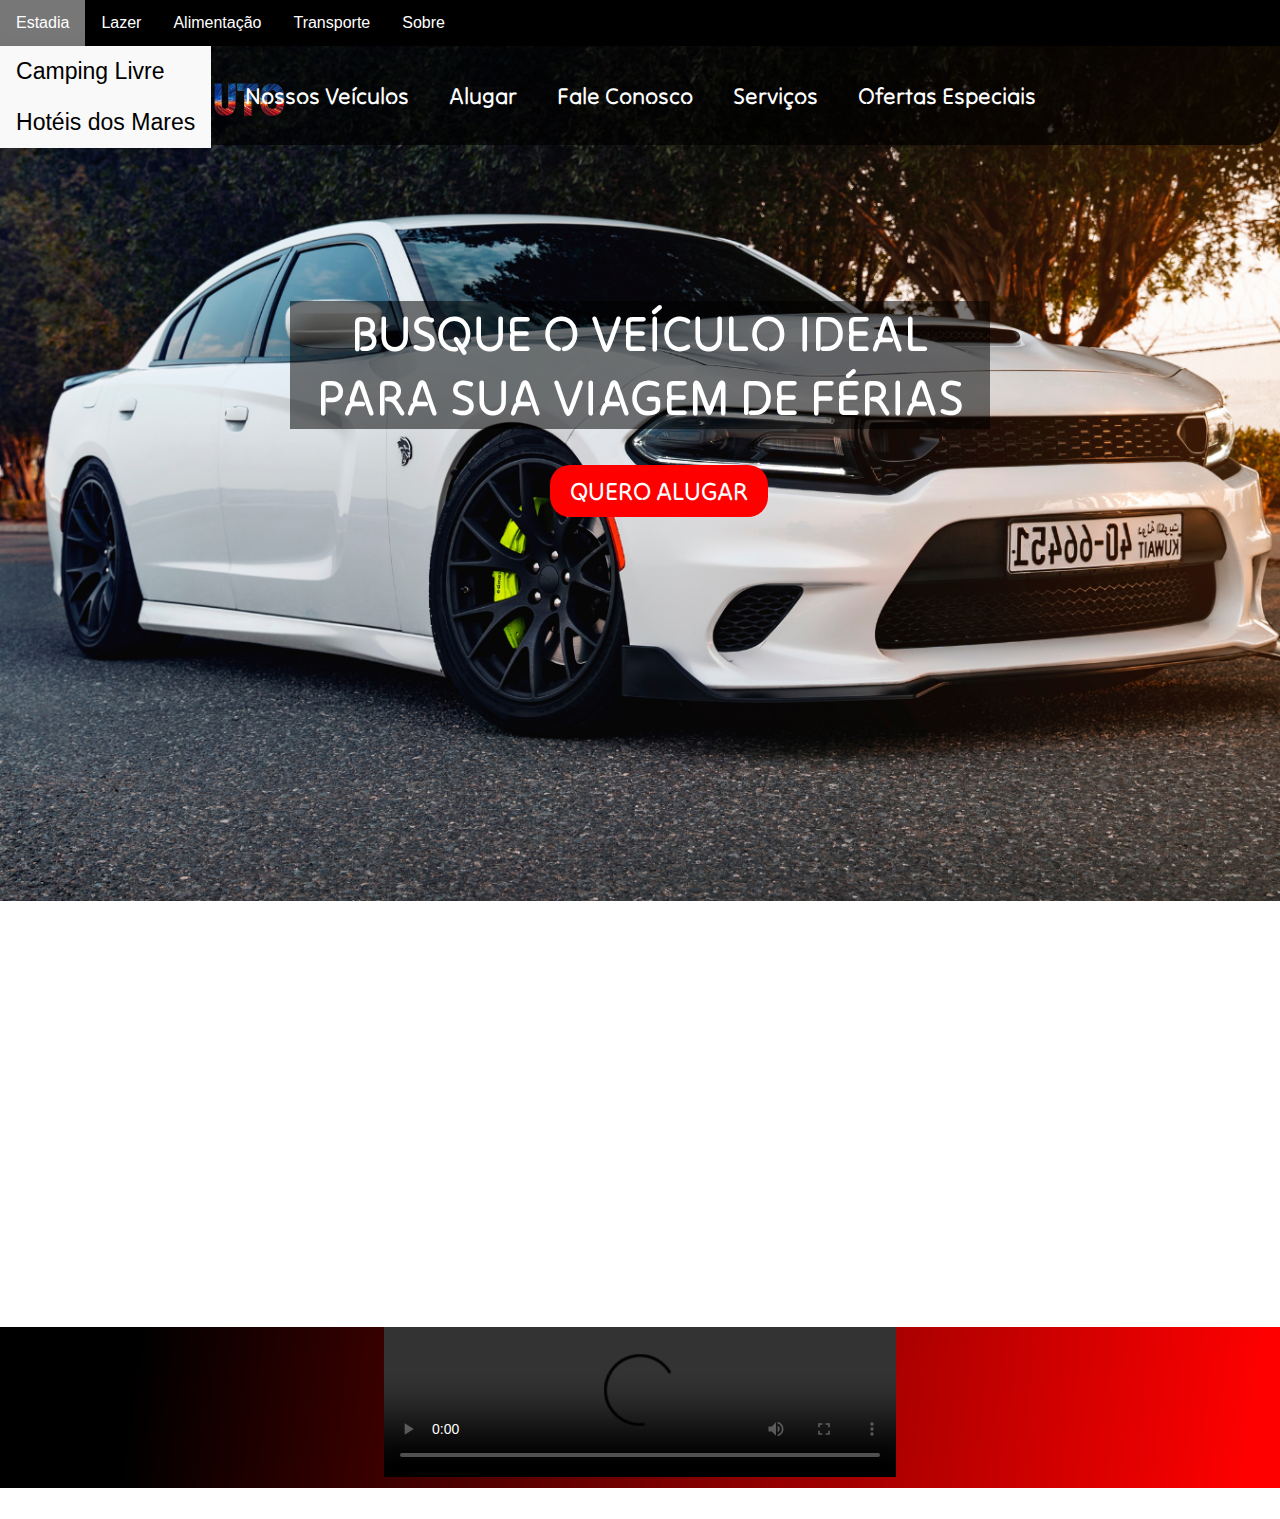
==== index.html @ 7be3c33c "Primeiras alterações na Box de inscrição" ====
<!DOCTYPE html>
<html lang="pt-br">

<head>
    <meta charset="UTF-8">
    <meta name="viewport" content="width=device-width, initial-scale=1.0">
    <title>AlugAuto</title>
    <link rel="stylesheet" href="/_css/style.css">
    <link rel="preconnect" href="https://fonts.googleapis.com">
<link rel="preconnect" href="https://fonts.gstatic.com" crossorigin>
<link href="https://fonts.googleapis.com/css2?family=Tilt+Neon&display=swap" rel="stylesheet">
    <script src="/Js/script.js"></script>

</head>

<!-- Navbar Geral do Site -->
<div class="barraDeNavegaçao">

    <div class="caimento">
      <button class="botaodecair">Estadia
        <i class="fa fa-caret-down"></i>
      </button>
      <div class="conteudoDeCaida">
        <a href="#">Camping Livre</a>
        <a href="#">Hotéis dos Mares</a>
      </div>
    </div>
    <div class="caimento">
      <button class="botaodecair">Lazer
        <i class="fa fa-caret-down"></i>
      </button>
      <div class="conteudoDeCaida">
        <a href="#">TurisPar</a>
        <a href="#">TOUR PHB</a>
        <a href="#">Porto do Artesanato</a>
        <a href="#">SkarRoller</a>
        <a href="#">Water Kite</a>
      </div>
    </div>
    <div class="caimento">
      <button class="botaodecair">Alimentação
        <i class="fa fa-caret-down"></i>
      </button>
      <div class="conteudoDeCaida">
        <a href="#">Bankai</a>
        <a href="#">Gellaticus</a>
        <a href="#">Liga On</a>
      </div>
    </div>
    <div class="caimento">
      <button class="botaodecair">Transporte
        <i class="fa fa-caret-down"></i>
      </button>
      <div class="conteudoDeCaida">
        <a href="#">Casa da Aventura</a>
        <a href="#">Alug1car</a>
        <a href="#">L.A Passeio Marítimo</a>
        <a href="#">Bem Veículado</a>
      </div>
    </div>
    <a href="#" class="sobre-css">Sobre</a>
    <a class="login" href="#">Login</a>
  </div>


<header class="header">

    <!--Código da Imagem Logo:
    <img src="/img/Icon-auto.png" alt="Icon-auto">-->
    <a href="index.html"><img src="/img/ALUGAUTO.png" class="Logo-home" alt="imagem do Logotipo"></a>
    <nav> <!--Navbar da Empresa-->
        <ul class="menu">
            <li><a href="Nossos-veiculos.html">Nossos Veículos</a></li>
            <li><a href="Alugar.html">Alugar</a></li>
            <li><a href="Fale-conosco.html">Fale Conosco</a></li>
            <li><a href="Servicos.html">Serviços</a></li>
            <li><a href="Ofertas-especiais.html">Ofertas Especiais</a></li>
        </ul>
    </nav>
</header>

<body>
    <!--Área de Cadastro inicial-->
    <div class="background-image">
        <img src="/img/bg-car.png" alt="carrões" class="bg-car">
        <div class="h1-home">
            <h1>BUSQUE O VEÍCULO IDEAL <BR> PARA SUA VIAGEM DE FÉRIAS</h1>
        </div>
    </div>

    <!--Botão para Cadastro inicial-->
    <button class="alugar-veiculos-button" id="alugarVeiculosButton" onclick="toggleOpcoesAluguel()">QUERO ALUGAR</button>

    <div class="opcoes-aluguel-veiculos" id="opcoesAluguel">
        <label for="cidade-estado">Qual o seu Estado?</label>
        <br>
        <select class="cidade-estado">
            <option value="cidade1">Selecione o Estado</option>
            <option value="cidade2">Acre</option>
            <option value="cidade3">Alagoas</option>
            <option value="cidade4">Amapá</option>
            <option value="cidade5">Amazonas</option>
            <option value="cidade6">Bahia</option>
            <option value="cidade7">Ceará</option>
            <option value="cidade8">Espírito Santo</option>
            <option value="cidade9">Goiás</option>
            <option value="cidade10">Maranhão</option>
            <option value="cidade11">Mato Grosso</option>
            <option value="cidade12">Mato Grosso do Sul</option>
            <option value="cidade13">Minas Gerais</option>
            <option value="cidade14">Pará</option>
            <option value="cidade15">Paraíba</option>
            <option value="cidade16">Paraná</option>
            <option value="cidade17">Pernambuco</option>
            <option value="cidade18">Piauí</option>
            <option value="cidade19">Rio de Janeiro</option>
            <option value="cidade20">Rio Grande do Norte</option>
            <option value="cidade21">Rio Grande do Sul</option>
            <option value="cidade22">Rondônia</option>
            <option value="cidade23">Roraima</option>
            <option value="cidade24">Santa Catarina</option>
            <option value="cidade25">São Paulo</option>
            <option value="cidade26">Sergipe</option>
            <option value="cidade27">Tocantins</option>
            <option value="cidade28">Distrito Federal</option>

        </select>
        <br>
        <label for="cidade-estado">Qual a cidade que deseja retirar o Veículo?</label>
        <br>
        <select class="cidade-estado">
            <option value="cidade1">Selecione a Cidade</option>
            <option value="cidade2">Rio Branco</option>
            <option value="cidade3">Maceió</option>
            <option value="cidade4">Macapá</option>
            <option value="cidade5">Manaus</option>
            <option value="cidade6">Salvador</option>
            <option value="cidade7">Fortaleza</option>
            <option value="cidade8">Vitória</option>
            <option value="cidade9">Goiânia</option>
            <option value="cidade10">São Luís</option>
            <option value="cidade11">Cuiabá</option>
            <option value="cidade12">Campo Grande</option>
            <option value="cidade13">Belo Horizonte</option>
            <option value="cidade14">Belém</option>
            <option value="cidade15">João Pessoa</option>
            <option value="cidade16">Curitiba</option>
            <option value="cidade17">Recife</option>
            <option value="cidade18">Teresina</option>
            <option value="cidade19">Parnaíba</option>
            <option value="cidade20">Rio de Janeiro</option>
            <option value="cidade21">Natal</option>
            <option value="cidade22">Porto Alegre</option>
            <option value="cidade23">Porto Velho</option>
            <option value="cidade24">Boa Vista</option>
            <option value="cidade25">Florianópolis</option>
            <option value="cidade26">São Paulo</option>
            <option value="cidade27">Aracaju</option>
            <option value="cidade28">Palmas</option>
            <option value="cidade29">Brasilia</option>

        </select>
        <br>
        <label for="servicos-especiais">Selecione os Serviços Especiais:</label>
        <div class="servicos-especiais">
            <input type="checkbox" id="seguro" name="servicos-especiais">
            <label for="seguro">Seguro</label>
            <input type="checkbox" id="gps" name="servicos-especiais">
            <label for="gps">GPS</label>
            <input type="checkbox" id="cadeira-bebe" name="servicos-especiais">
            <label for="cadeira-bebe">Cadeira de Bebê</label>
            <input type="checkbox" id="cadeira-bebe" name="servicos-especiais">
            <label for="cadeira-bebe">Sem Motorista</label>
        </div>
        <br>
        <br>

        <label for="data-retirada">Data de Retirada:</label>
        <input type="date" id="data-retirada">
        <label for="data-devolucao">Data de Devolução:</label>
        <input type="date" id="data-devolucao">

        <div class="btn-opcoes">
          <button class="btn-cancelar"><a href="index.html">Cancelar</a></button>
          <a href="#" class="btn-continue"><button onclick="continuarAluguel()" class="btn-ct">Continuar</button></a>
        </div>   
    </div>
    <!-- Área do Video de Apresentação -->
    <section>
    <div class="bg-video">
        <h1 class="gradient-rb">
          <video src="/img/Planeta Dos Macacos O Reinado Trailer Oficial Dublado.mp4" class="video-fg" controls></video>
        </h1>
      </div>
    </section>

</body>

</html>
---- _css/style.css ----
@charset "utf-8";

body, ul, li, p, html {
    margin: 0;
    padding: 0;
    list-style: none;
    font-size: 1.2rem;
    font-family: Arial;
}

a {
    text-decoration: none;

}

/* Navbar Geral */

.barraDeNavegaçao {
  overflow: hidden;
  background-color: #000;
}

.barraDeNavegaçao a {
  float: left;
  display: block;
  color: #fff;
  text-align: center;
  padding: 14px 16px;
  text-decoration: none;
}

.caimento {
  float: left;
  overflow: hidden;
}

.caimento .botaodecair {
  font-size: 16px;
  border: none;
  outline: none;
  color: #fff;
  padding: 14px 16px;
  background-color: inherit;
  font-family: inherit;
  margin: 0;
}

.barraDeNavegaçao a:hover,
.caimento:hover .botaodecair {
  background-color: #777;
}

.conteudoDeCaida {
  display: none;
  position: absolute;
  background-color: #f9f9f9;
  min-width: 160px;
  box-shadow: 0px 8px 16px 0px rgba(0, 0, 0, 0.2);
  z-index: 1;
}

.conteudoDeCaida a {
  float: none;
  color: black;
  padding: 12px 16px;
  text-decoration: none;
  display: block;
  text-align: left;
}

.sobre-css {
  font-size: 16px;
  border: none;
  outline: none;
  color: #fff;
  padding: 14px 16px;
  background-color: inherit;
  font-family: inherit;
  margin: 0;
}

.dropdown-content a:hover {
  background-color: #ddd;
}

.caimento:hover .conteudoDeCaida {
  display: block;
}

.login {
  font-size: 16px;
  display: none;
}
.login:last-child {
  float: right;
  display: none;
}

/* Navbar da Empresa*/

header{
    display: flex;
    justify-content: space-evenly;
    background-color: #000000b3;
    border-bottom-left-radius: 30px;
    border-bottom-right-radius: 30px;
    align-items: center;
    flex-wrap: wrap;
    
}


.menu {
    display: flex;
    margin-left: -17%;
    
     
}

.menu li {
    margin-right: 20px;
    font-family: "Tilt Neon", sans-serif;
    font-optical-sizing: auto;
    font-weight: 400;
    font-style: normal;
}

.menu li a {
    display: block;
    padding: 10px;
     /*border: solid black;*/
     color: white;
     font-weight: bold;
}

.menu li :hover {
    color: red;
    transition: 0.6s;
}

.Logo-home {
    width: 200px;
    height: 55px;
    padding: 15px;
    padding-bottom: 10%;
    align-items: center;
}

/* Fundo da Área de Reserva inicial*/

.background-image {
    position: absolute;
    top: 0;
    left: 0;
    width: 100%;
    height: 30vh;
    background-size: contain;
    background-position: center;
    background-repeat: no-repeat;
    box-sizing: border-box;
    z-index: -2;
}

.bg-car {
    width: 100%;
}

.h1-home {
    position: relative;
    justify-content: center;
    align-items: center;
    text-align: center;
    color: white;
    background-color: #00000086;
    z-index: 1;
    width: 80%;
    max-width: 700px;
    margin: -50% auto;
    font-family: "Tilt Neon", sans-serif;
    font-optical-sizing: auto;
    font-weight: 400;
    font-style: normal;
    font-size: 25px;
}

/* Botão para o Primeiro Cadastro*/

.alugar-veiculos-button {
    position: relative;
    justify-content: center;
    align-items: center;
    text-align: center;
    background-color: #ff0000;
    color: white;
    padding: 10px 20px;
    border: none;
    border-radius: 20px;
    cursor: pointer;
    font-size: 25px;
    font-family: "Tilt Neon";
    transition: opacity 0.3s ease;
    margin-left: 43%;
    margin-top: 25%;
    z-index: 9999;
  }

  .alugar-veiculos-button:hover {
    background-color: #000000;
  }

  #opcoesAluguel{
    font-family: "Tilt Neon";
  }

  .opcoes-aluguel-veiculos {
    position: fixed;
    top: 50%;
    left: 50%;
    transform: translate(-50%, -50%);
    background: rgb(0,0,0);
    background: linear-gradient(49deg, rgba(0,0,0,1) 2%, rgba(77,0,0,1) 6%, rgba(204,0,0,1) 63%, rgba(255,0,0,1) 91%, rgba(255,0,0,1) 99%);
    color: white;
    font-family: Arial, Helvetica, sans-serif;
    width: 900px;
    height: 440px;
    padding: 40px;
    padding-bottom: 15px;
    border-radius: 10px;
    box-shadow: 0 0 10px rgba(0, 0, 0, 0.2);
    z-index: 9998;
    flex-direction: column;
    align-items: flex-start;
    justify-content: space-around;
    opacity: 0; 
    transition: opacity 0.5s ease; 
    font-size: 20px;
  }

  .opcoes-aluguel-veiculos label,
  .opcoes-aluguel-veiculos select,
  .opcoes-aluguel-veiculos button {
    margin: 20px 0; 
    width: 40%; 
    box-sizing: border-box; 
  }

  .cidade-estado {
    height: 40px;
    border-radius: 20px;
    font-size: 15px;
    padding-left: 10px;
    font-family: "Tilt Neon";
  }

  /* Área de Serviços Especiais */
  .servicos-especiais #seguro {
    width: 40px;
    height: 40px;
  }

  .servicos-especiais #gps {
    width: 40px;
    height: 40px;
  }

  .servicos-especiais #cadeira-bebe {
    width: 40px;
    height: 40px;
  }

 
  .servicos-especiais {
    display: flex;
    align-items: center;
    flex-direction: row;
    height: 40px;
    font-family: "Tilt Neon";
    
  }

  .servicos-especiais label {
    margin-right: 10px; 
  }

  /* Datas de Retirada e Devolução*/

  #data-retirada {
    color: red;
    font-weight: bold;
    margin-right: 11.9%;
    text-align: left;
    height: 50px;
    border-radius: 20px;
    border: none;
    padding-left: 20px;
    font-size: 20px;
  }

  #data-devolucao {
    color: red;
    font-weight: bold;
    text-align: left;
    height: 50px;
    border-radius: 20px;
    border: none;
    padding-left: 20px;
    font-size: 20px;
    margin-top: -50%;
  }

  /* Botões de Seleção*/
  .btn-opcoes {
    align-items: center;
    justify-content: center;
    text-align: center;
    padding-right: 5%;
  }

  .btn-ct {
    background-color: rgb(146, 142, 142);
    border-radius: 20px;
    border: none;
    color: white;
    font-size: 20px;
    font-family: "Tilt Neon";
    height: 40px;
  }

  .btn-continue a{
    border-radius: 20px;
    border: white;
    height: 40px;
    justify-content: center;
    align-items: center;
    text-align: center;
    font-size: 20px;
    font-family: "Tilt Neon";
    color: white;
  }

  
  .btn-continue :hover {
    background-color: #292424;
    border-radius: 20px;
    transition: 0.6s;
  }

  .btn-cancelar {
    height: 40px;
    font-size: 20px;
    background: transparent;
    border: none;
    font-family: "Tilt Neon";
  }

  .btn-cancelar a {
    color: white;
  }

  .btn-cancelar a:hover {
    color: #969090;
    transition: 0.6s;
  }

  /* Área do Video de Apresentação */

  .bg-video {
    margin-top: 90vh;
    align-items: center;
    text-align: center;
    justify-content: center;
    background-color: #000000;
  }

  .gradient-rb {
    background: linear-gradient(98.3deg, rgb(0, 0, 0) 10.6%, rgb(255, 0, 0) 97.7%);
  }

  .video-fg {
    width: 40%;
    height: 40%;
  }
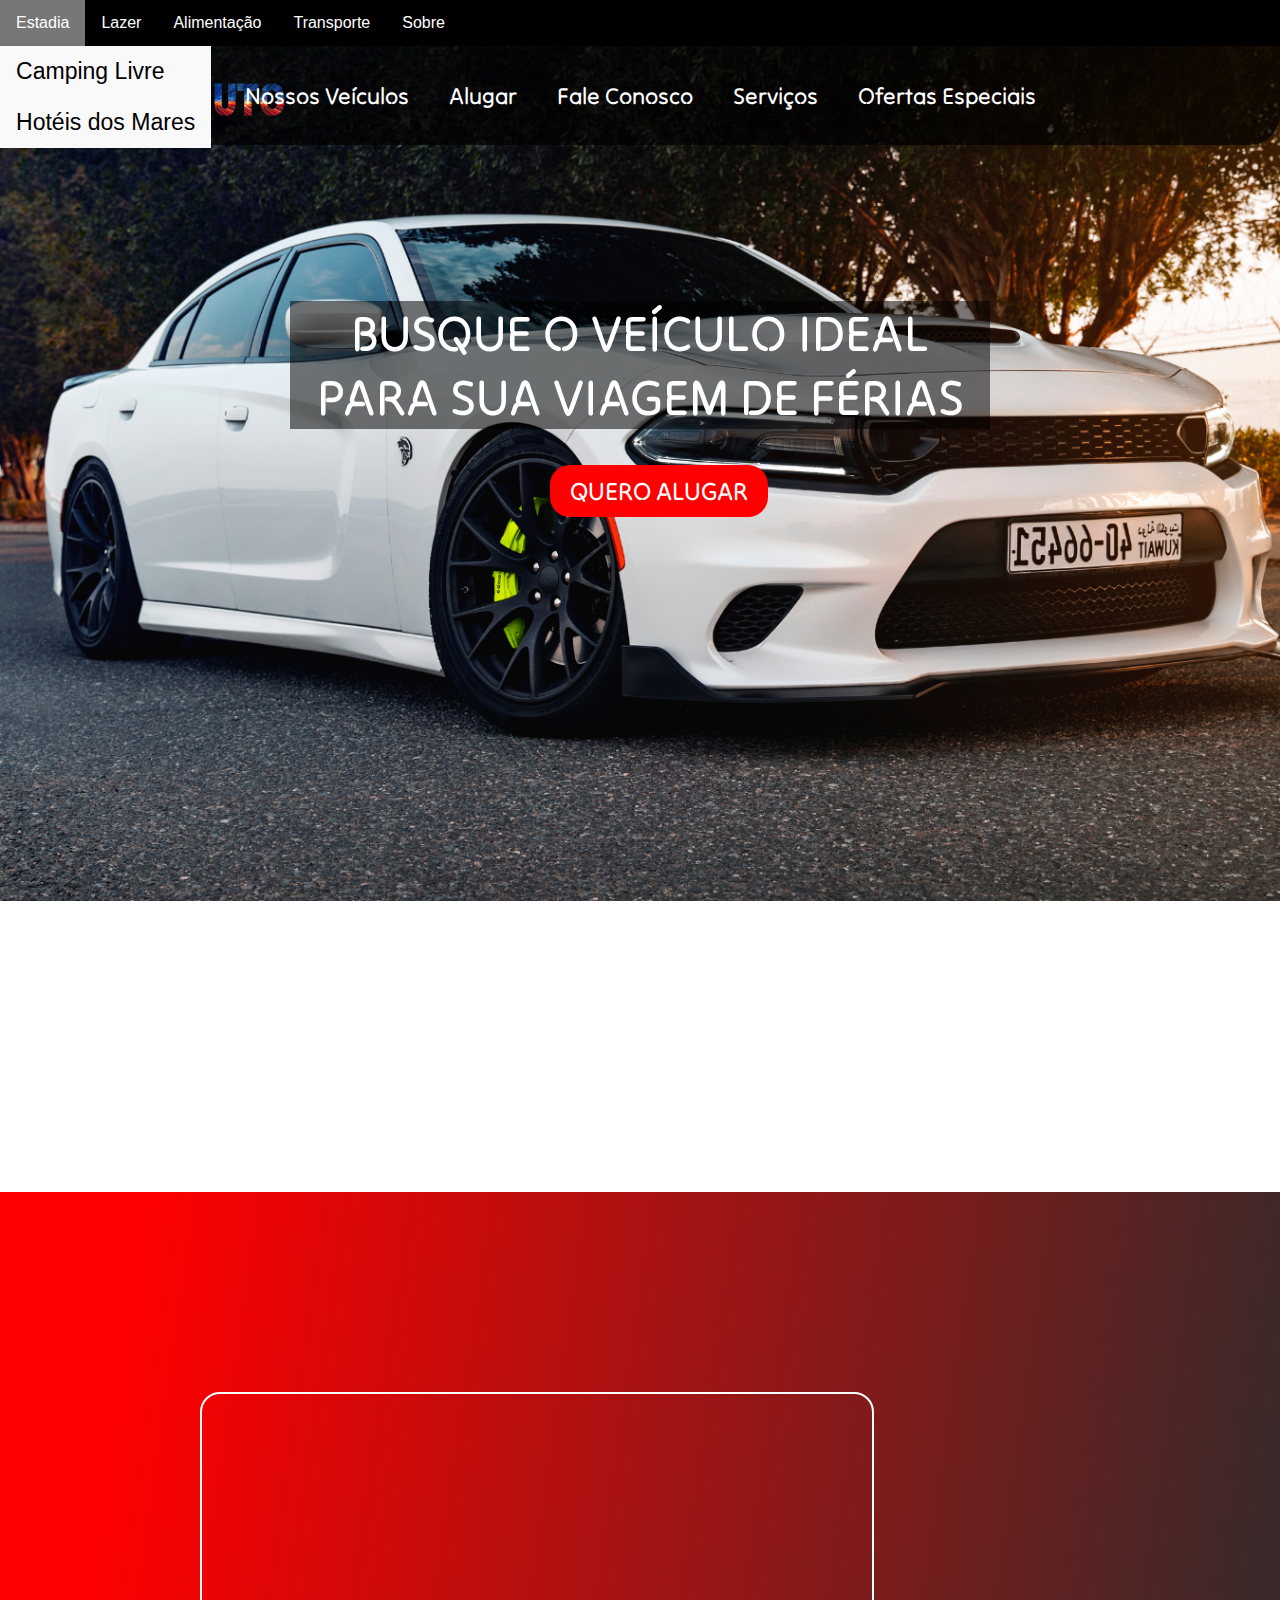
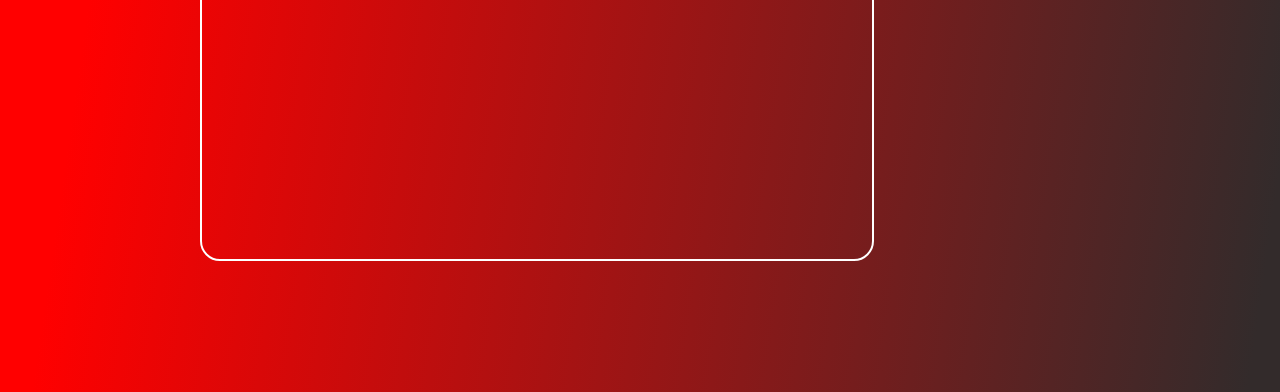
==== commit 81e681c7: "Area de Videos" ====
--- a/index.html
+++ b/index.html
@@ -5,10 +5,11 @@
     <meta charset="UTF-8">
     <meta name="viewport" content="width=device-width, initial-scale=1.0">
     <title>AlugAuto</title>
+    <link rel="shortcut icon" href="/img/ic-topo-2.png" type="image/x-icon" sizes="16x16">
     <link rel="stylesheet" href="/_css/style.css">
     <link rel="preconnect" href="https://fonts.googleapis.com">
-<link rel="preconnect" href="https://fonts.gstatic.com" crossorigin>
-<link href="https://fonts.googleapis.com/css2?family=Tilt+Neon&display=swap" rel="stylesheet">
+    <link rel="preconnect" href="https://fonts.gstatic.com" crossorigin>
+    <link href="https://fonts.googleapis.com/css2?family=Tilt+Neon&display=swap" rel="stylesheet">
     <script src="/Js/script.js"></script>
 
 </head>
@@ -188,9 +189,10 @@
     <!-- Área do Video de Apresentação -->
     <section>
     <div class="bg-video">
-        <h1 class="gradient-rb">
-          <video src="/img/Planeta Dos Macacos O Reinado Trailer Oficial Dublado.mp4" class="video-fg" controls></video>
-        </h1>
+      <!-- Teste 
+        <div class="gradient-rb"> -->
+          <iframe width="650" height="445" class="video-st" src="https://www.youtube.com/embed/0I1x9ew1OZU?si=ukffNzj043BbfwXG" title="YouTube video player" frameborder="0" allow="accelerometer; autoplay; clipboard-write; encrypted-media; gyroscope; picture-in-picture; web-share" referrerpolicy="strict-origin-when-cross-origin" allowfullscreen></iframe>
+        <!-- </div> -->
       </div>
     </section>
 
--- a/_css/style.css
+++ b/_css/style.css
@@ -214,7 +214,7 @@
 
   .opcoes-aluguel-veiculos {
     position: fixed;
-    top: 50%;
+    top: 55%;
     left: 50%;
     transform: translate(-50%, -50%);
     background: rgb(0,0,0);
@@ -225,6 +225,7 @@
     height: 440px;
     padding: 40px;
     padding-bottom: 15px;
+    margin-bottom: 50%;
     border-radius: 10px;
     box-shadow: 0 0 10px rgba(0, 0, 0, 0.2);
     z-index: 9998;
@@ -232,7 +233,7 @@
     align-items: flex-start;
     justify-content: space-around;
     opacity: 0; 
-    transition: opacity 0.5s ease; 
+    transition: opacity 0.9s ease; 
     font-size: 20px;
   }
 
@@ -365,19 +366,19 @@
   /* Área do Video de Apresentação */
 
   .bg-video {
-    margin-top: 90vh;
-    align-items: center;
-    text-align: center;
-    justify-content: center;
-    background-color: #000000;
-  }
-
-  .gradient-rb {
-    background: linear-gradient(98.3deg, rgb(0, 0, 0) 10.6%, rgb(255, 0, 0) 97.7%);
-  }
-
-  .video-fg {
-    width: 40%;
-    height: 40%;
-  }
-
+    margin-top: 75vh;
+    align-items: left;
+    text-align: left;
+    justify-content: left;
+    background: linear-gradient(98.3deg, rgb(255, 0, 0) 10.6%, rgb(51, 43, 43) 97.7%);
+    height: 400px;
+    padding: 200px;
+  }
+  .video-st {
+    position: absolute;
+    z-index: 9999;
+    border-radius: 20px;
+    border: 2px solid white;
+    padding: 10px;
+  }
+
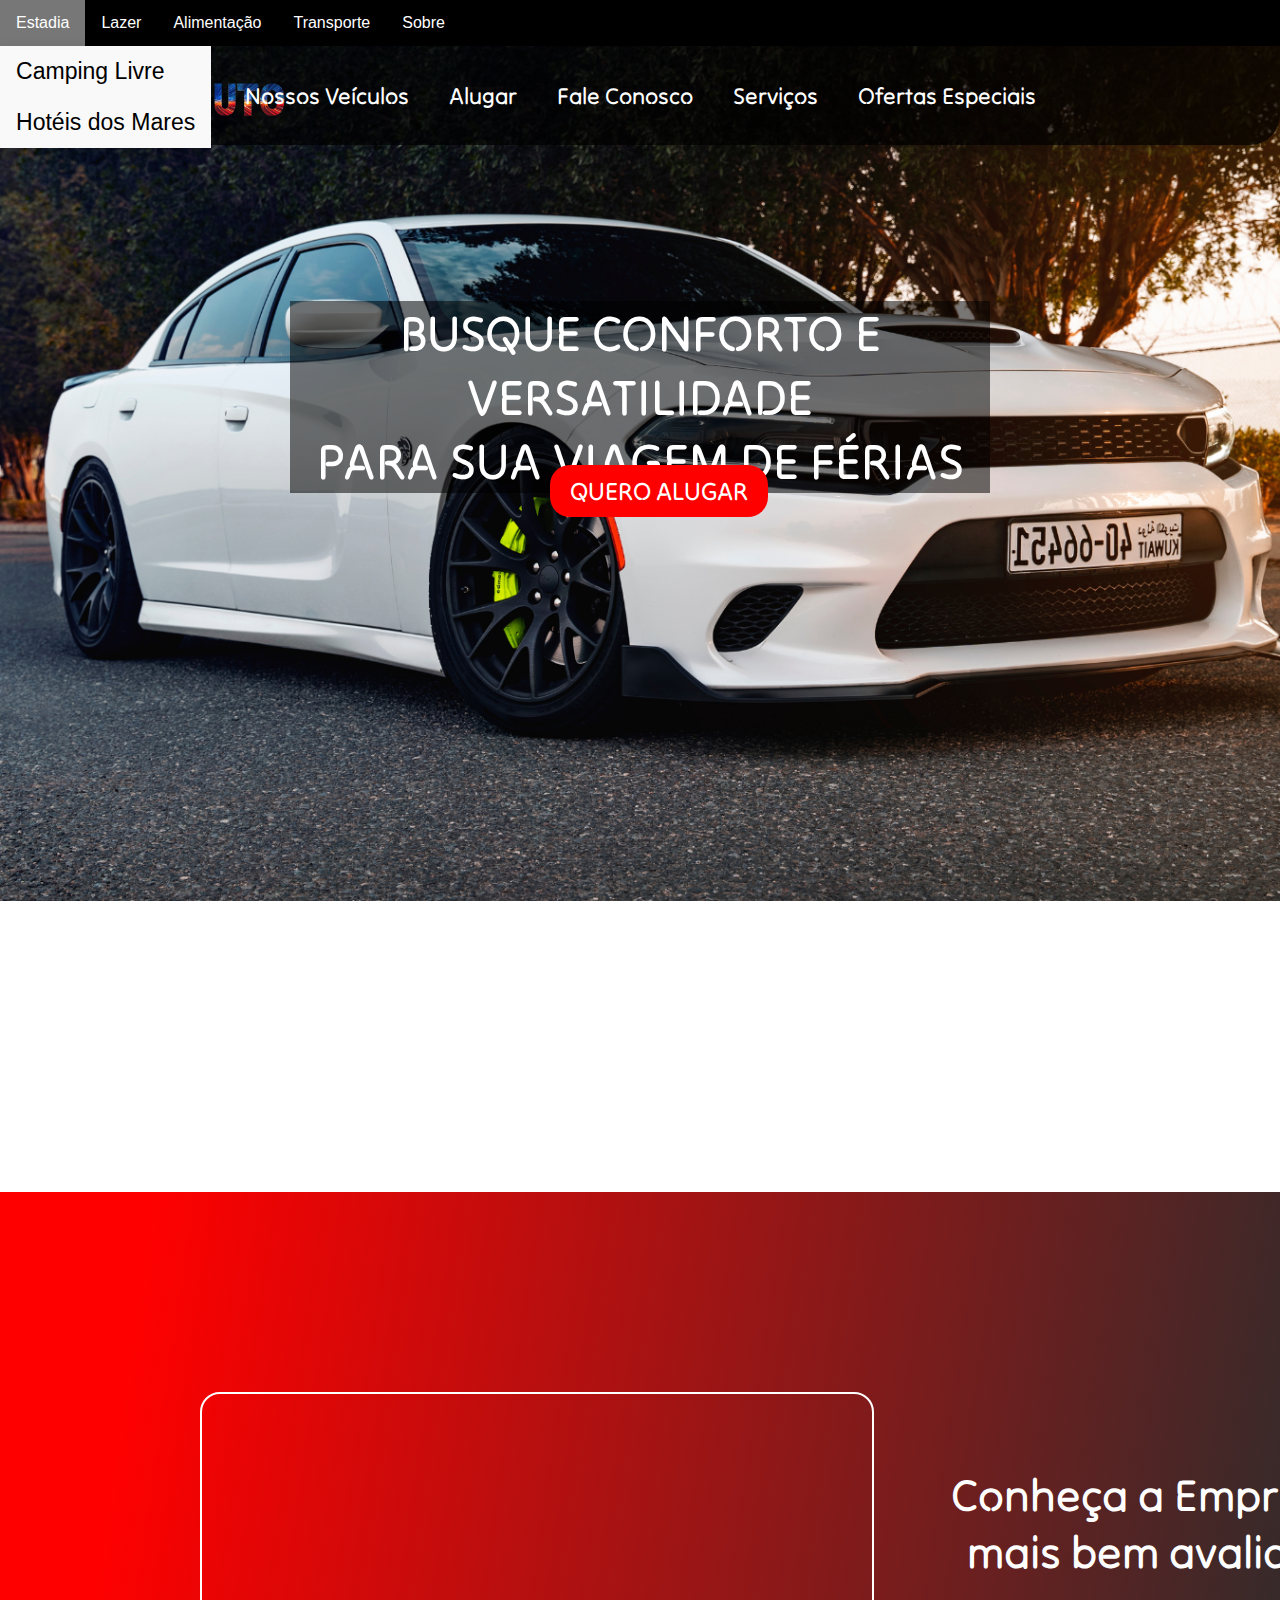
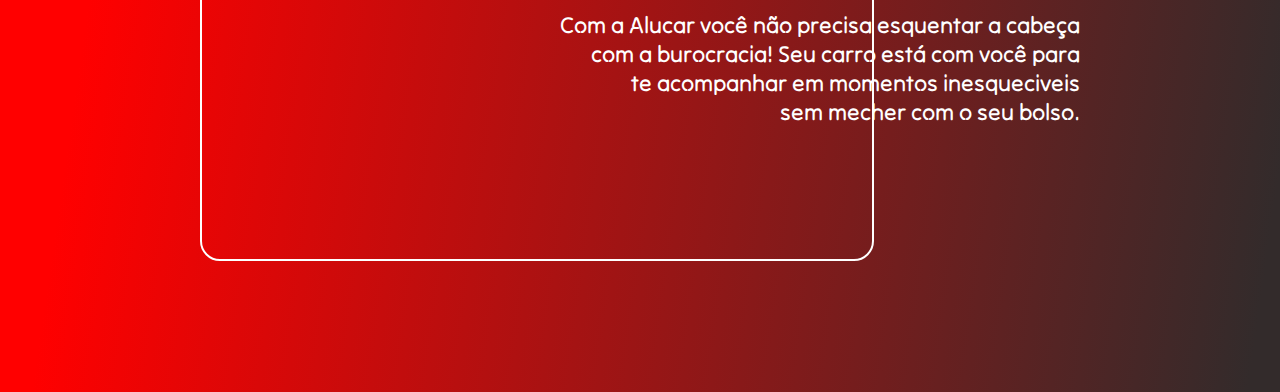
==== commit 80e5e932: "Finalização da Área de videos" ====
--- a/index.html
+++ b/index.html
@@ -85,7 +85,7 @@
     <div class="background-image">
         <img src="/img/bg-car.png" alt="carrões" class="bg-car">
         <div class="h1-home">
-            <h1>BUSQUE O VEÍCULO IDEAL <BR> PARA SUA VIAGEM DE FÉRIAS</h1>
+            <h1>BUSQUE CONFORTO E VERSATILIDADE <BR> PARA SUA VIAGEM DE FÉRIAS</h1>
         </div>
     </div>
 
@@ -193,6 +193,8 @@
         <div class="gradient-rb"> -->
           <iframe width="650" height="445" class="video-st" src="https://www.youtube.com/embed/0I1x9ew1OZU?si=ukffNzj043BbfwXG" title="YouTube video player" frameborder="0" allow="accelerometer; autoplay; clipboard-write; encrypted-media; gyroscope; picture-in-picture; web-share" referrerpolicy="strict-origin-when-cross-origin" allowfullscreen></iframe>
         <!-- </div> -->
+        <h1 class="h1-video">Conheça a Empresa de Aluguéis <br> mais bem avaliada de Parnaíba</h1>
+        <p class="p-video">Com a Alucar você não precisa esquentar a cabeça <br> com a burocracia!   Seu carro está com você para <br>te acompanhar em  momentos inesqueciveis <br> sem mecher com o seu bolso.</p>
       </div>
     </section>
 
--- a/_css/style.css
+++ b/_css/style.css
@@ -381,4 +381,38 @@
     border: 2px solid white;
     padding: 10px;
   }
-
+  
+  .h1-video {
+    color: #fff;
+    text-align: right;
+    padding: 5%;
+    padding-bottom: 0%;
+    font-size: 45px;
+    font-family: "Tilt Neon";
+    border-right: 4px, solid;
+    width: 50ch;
+    overflow: hidden;
+    animation: typing 3s steps(50), blinking 0.5s infinite step-end alternate;
+
+  }
+
+
+  @keyframes typing {
+    from {
+      width: 0;
+    }
+  }
+
+  @keyframes blinking {
+    50% {
+      border-color: transparent;
+    }
+  }
+
+  
+  .p-video {
+    color: #fff;
+    text-align: right;
+    padding-left: 15%;
+    font-family: "Tilt Neon";
+  }
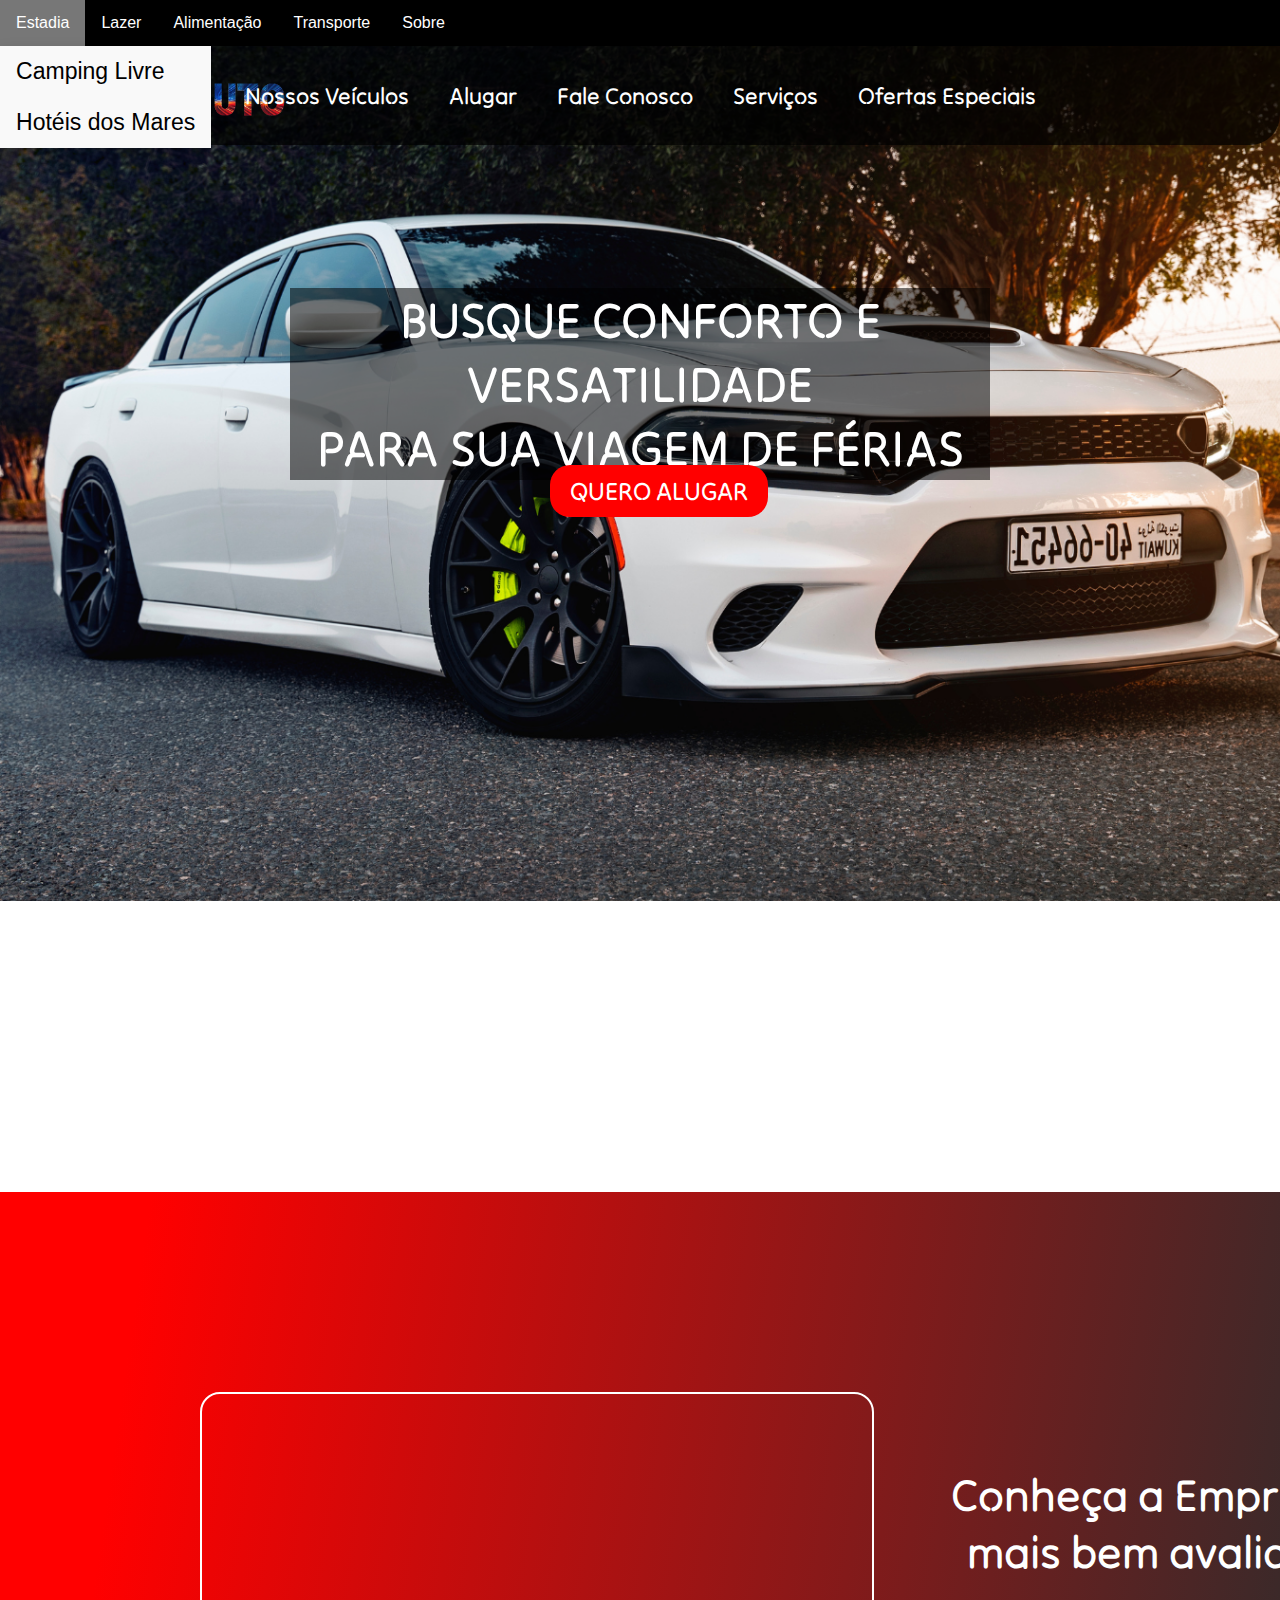
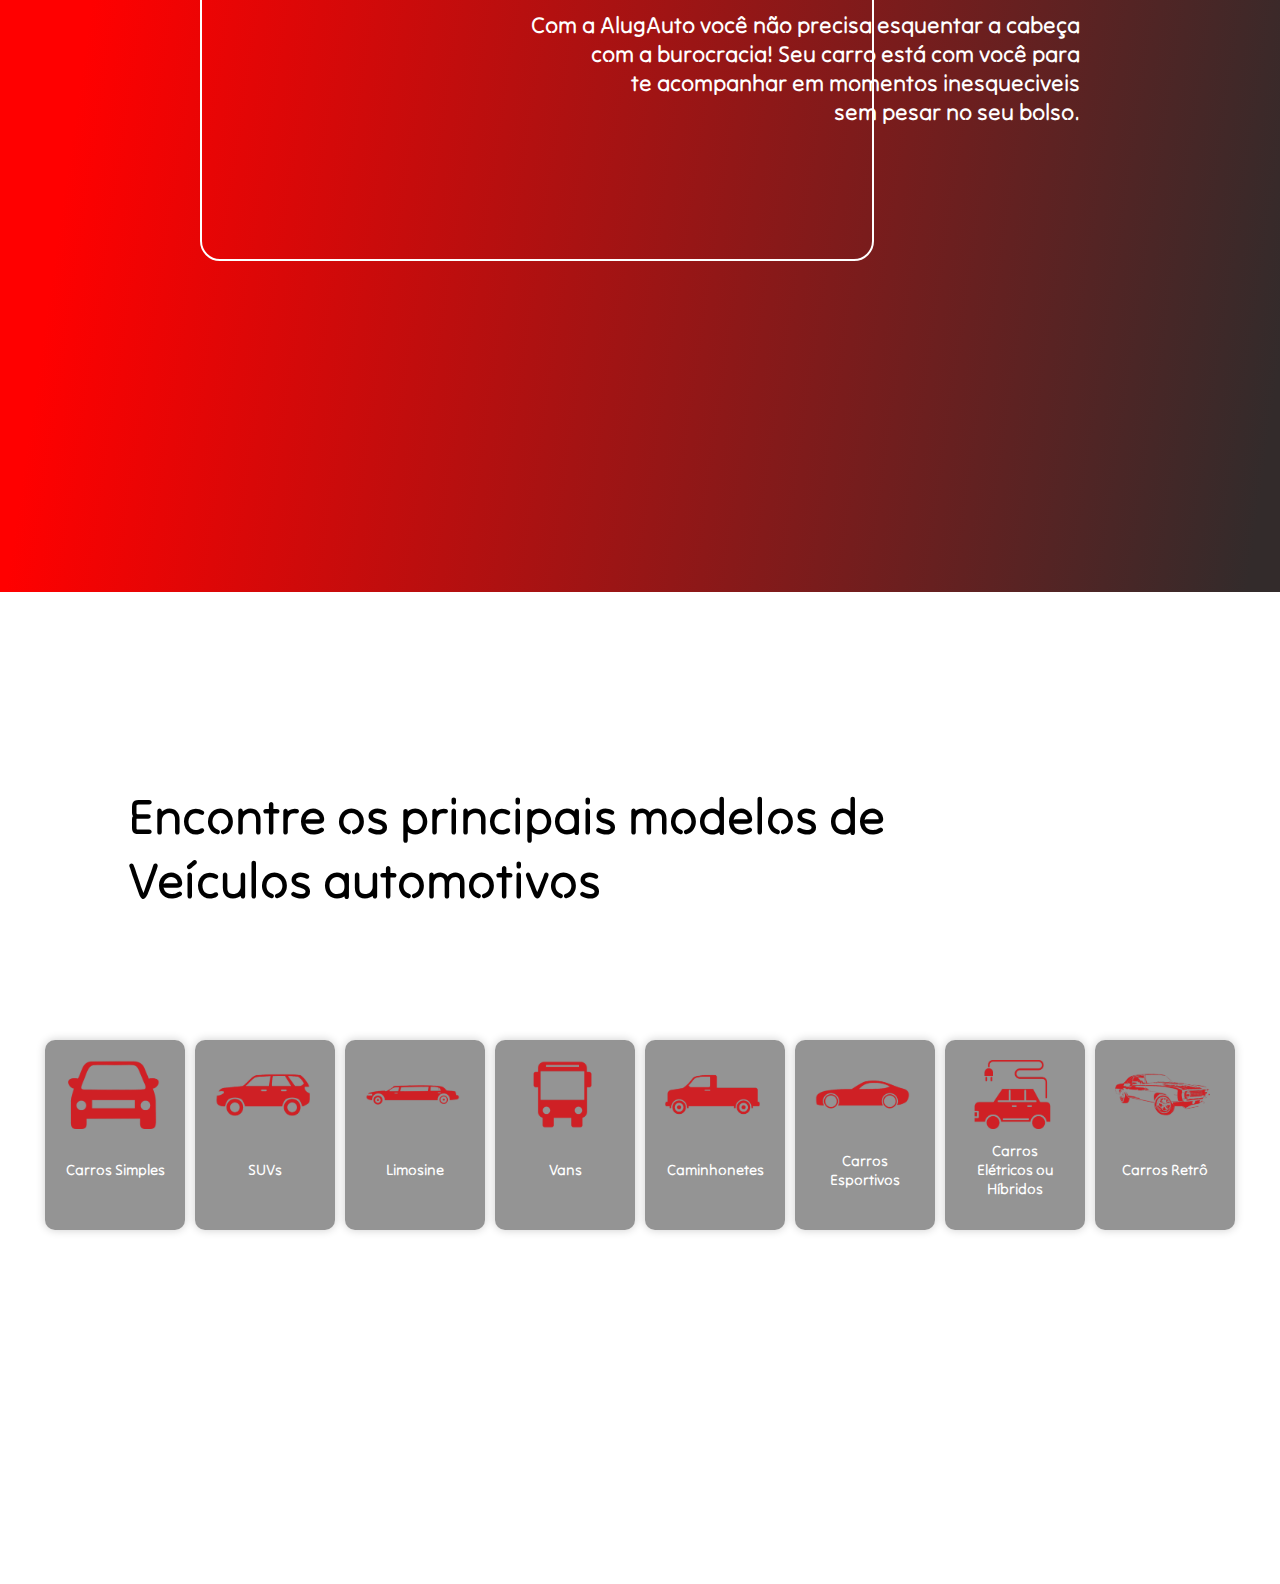
==== commit 349b00d4: "Área com os veículos que a empresa aluga" ====
--- a/index.html
+++ b/index.html
@@ -194,10 +194,67 @@
           <iframe width="650" height="445" class="video-st" src="https://www.youtube.com/embed/0I1x9ew1OZU?si=ukffNzj043BbfwXG" title="YouTube video player" frameborder="0" allow="accelerometer; autoplay; clipboard-write; encrypted-media; gyroscope; picture-in-picture; web-share" referrerpolicy="strict-origin-when-cross-origin" allowfullscreen></iframe>
         <!-- </div> -->
         <h1 class="h1-video">Conheça a Empresa de Aluguéis <br> mais bem avaliada de Parnaíba</h1>
-        <p class="p-video">Com a Alucar você não precisa esquentar a cabeça <br> com a burocracia!   Seu carro está com você para <br>te acompanhar em  momentos inesqueciveis <br> sem mecher com o seu bolso.</p>
+        <p class="p-video">Com a AlugAuto você não precisa esquentar a cabeça <br> com a burocracia!   Seu carro está com você para <br>te acompanhar em  momentos inesqueciveis <br> sem pesar no seu bolso.</p>
       </div>
     </section>
 
+<!-- Área para CTA-->
+<div class="bg-encontre">
+  <h1 class="h1-encontre">Encontre os principais modelos de <br>Veículos automotivos</h1>
+  <section>
+    <div class="container">
+        <!-- Carros Simples -->
+        <div class="card">
+          <img src="/img/carros-simples.png" alt="Carro" id="car-simples">
+          <h2>Carros Simples</h2>
+        </div>
+      
+        <!-- SUVs -->
+        <div class="card">
+          <img src="/img/suvs.png" alt="Suv" id="car-simples">
+          <h2>SUVs</h2>
+        </div>
+      
+        <!-- Limosine -->
+        <div class="card">
+          <img src="/img/limosine.png" alt="Limosine" id="car-simples">
+          <h2>Limosine</h2>
+        </div>
+      
+        <!-- Vans -->
+        <div class="card">
+          <img src="/img/vans.png" alt="Vans" id="car-simples">
+          <h2>Vans</h2>
+        </div>
+      
+        <!-- Caminhonetes -->
+        <div class="card">
+          <img src="/img/caminhonetes.png" alt="caminhonetes" id="car-simples">
+          <h2>Caminhonetes</h2>
+        </div>
+      
+        <!-- Carros Esportivos -->
+        <div class="card">
+          <img src="/img/carros-esportivos.png" alt="Carros esportivos" id="car-simples">
+          <h2>Carros Esportivos</h2>
+        </div>
+      
+        <!-- Carros Elétricos ou Híbridos -->
+        <div class="card">
+          <img src="/img/carros-eletricos.png" alt="Carros elétricos" id="car-simples">
+          <h2>Carros Elétricos ou Híbridos</h2>
+        </div>
+        <!-- Carros Retrô -->
+        <div class="card">
+          <img src="/img/carros-retro.png" alt="Carros Retro" id="car-simples">
+          <h2>Carros Retrô</h2>
+        </div>
+        <!-- Mais 
+        <div class="card">
+          <img src="/img/mais.png" alt="mais" id="car-simples">
+          <h2>Mais</h2>
+        </div>
+        -->
 </body>
 
 </html>--- a/_css/style.css
+++ b/_css/style.css
@@ -175,7 +175,7 @@
     z-index: 1;
     width: 80%;
     max-width: 700px;
-    margin: -50% auto;
+    margin: -51% auto;
     font-family: "Tilt Neon", sans-serif;
     font-optical-sizing: auto;
     font-weight: 400;
@@ -201,7 +201,7 @@
     transition: opacity 0.3s ease;
     margin-left: 43%;
     margin-top: 25%;
-    z-index: 9999;
+    z-index: 9998;
   }
 
   .alugar-veiculos-button:hover {
@@ -214,10 +214,10 @@
 
   .opcoes-aluguel-veiculos {
     position: fixed;
-    top: 55%;
+    top: 50%;
     left: 50%;
-    transform: translate(-50%, -50%);
-    background: rgb(0,0,0);
+    margin-bottom: 15%;
+    transform: translate(-50%, 40%);
     background: linear-gradient(49deg, rgba(0,0,0,1) 2%, rgba(77,0,0,1) 6%, rgba(204,0,0,1) 63%, rgba(255,0,0,1) 91%, rgba(255,0,0,1) 99%);
     color: white;
     font-family: Arial, Helvetica, sans-serif;
@@ -225,17 +225,21 @@
     height: 440px;
     padding: 40px;
     padding-bottom: 15px;
-    margin-bottom: 50%;
     border-radius: 10px;
     box-shadow: 0 0 10px rgba(0, 0, 0, 0.2);
-    z-index: 9998;
-    flex-direction: column;
-    align-items: flex-start;
-    justify-content: space-around;
-    opacity: 0; 
-    transition: opacity 0.9s ease; 
-    font-size: 20px;
-  }
+    z-index: 9999;
+    opacity: 0;
+    transition: opacity 0.9s ease;
+    font-size: 20px;
+    display: none;
+}
+
+.opcoes-aluguel-veiculos.active {
+    display: block;
+    opacity: 1;
+    margin-bottom: 15%;
+
+}
 
   .opcoes-aluguel-veiculos label,
   .opcoes-aluguel-veiculos select,
@@ -367,11 +371,12 @@
 
   .bg-video {
     margin-top: 75vh;
+    margin-bottom: 15%;
     align-items: left;
     text-align: left;
     justify-content: left;
     background: linear-gradient(98.3deg, rgb(255, 0, 0) 10.6%, rgb(51, 43, 43) 97.7%);
-    height: 400px;
+    height: 600px;
     padding: 200px;
   }
   .video-st {
@@ -416,3 +421,62 @@
     padding-left: 15%;
     font-family: "Tilt Neon";
   }
+
+  /* Tipos de Veículos */
+
+  .bg-encontre {
+    background-color: #ffffff;
+    margin-top: 0%;
+    height: 800px;
+  }
+  
+  .h1-encontre {
+    font-family: "Tilt Neon";
+    margin: 10%;
+    font-size: 50px;
+  }
+  
+  .container {
+    max-width: 1200px;
+    margin: 20px auto;
+    display: flex;
+    flex-wrap: wrap;
+    justify-content: space-around;
+  }
+  .card {
+    background-color: #0000006b;
+    display: grid;
+    color: #ffffff;
+    font-family: "Tilt Neon";
+    text-align: center;
+    font-size: 10px;
+    padding-bottom: 2px;
+    width: 100px;
+    padding: 20px;
+    border-radius: 10px;
+    box-shadow: 0 0 10px rgba(0, 0, 0, 0.2);
+  
+  }
+  
+  .card:hover {
+    background-color: #000000;
+    transition: 0.2s;
+  }
+  
+  .card2 {
+    background-color: #ffffff6b;
+    display: grid;
+    color: #000000;
+    font-family: Arial, Helvetica, sans-serif;
+    font-weight: normal;
+    text-align: left;
+    padding-bottom: 2px;
+    width: 500px;
+    padding: 20px;
+    border-radius: 10px;
+    box-shadow: 0 0 10px rgba(0, 0, 0, 0.2);
+  
+  }
+  #car-simples {
+    width: 95px;
+  }
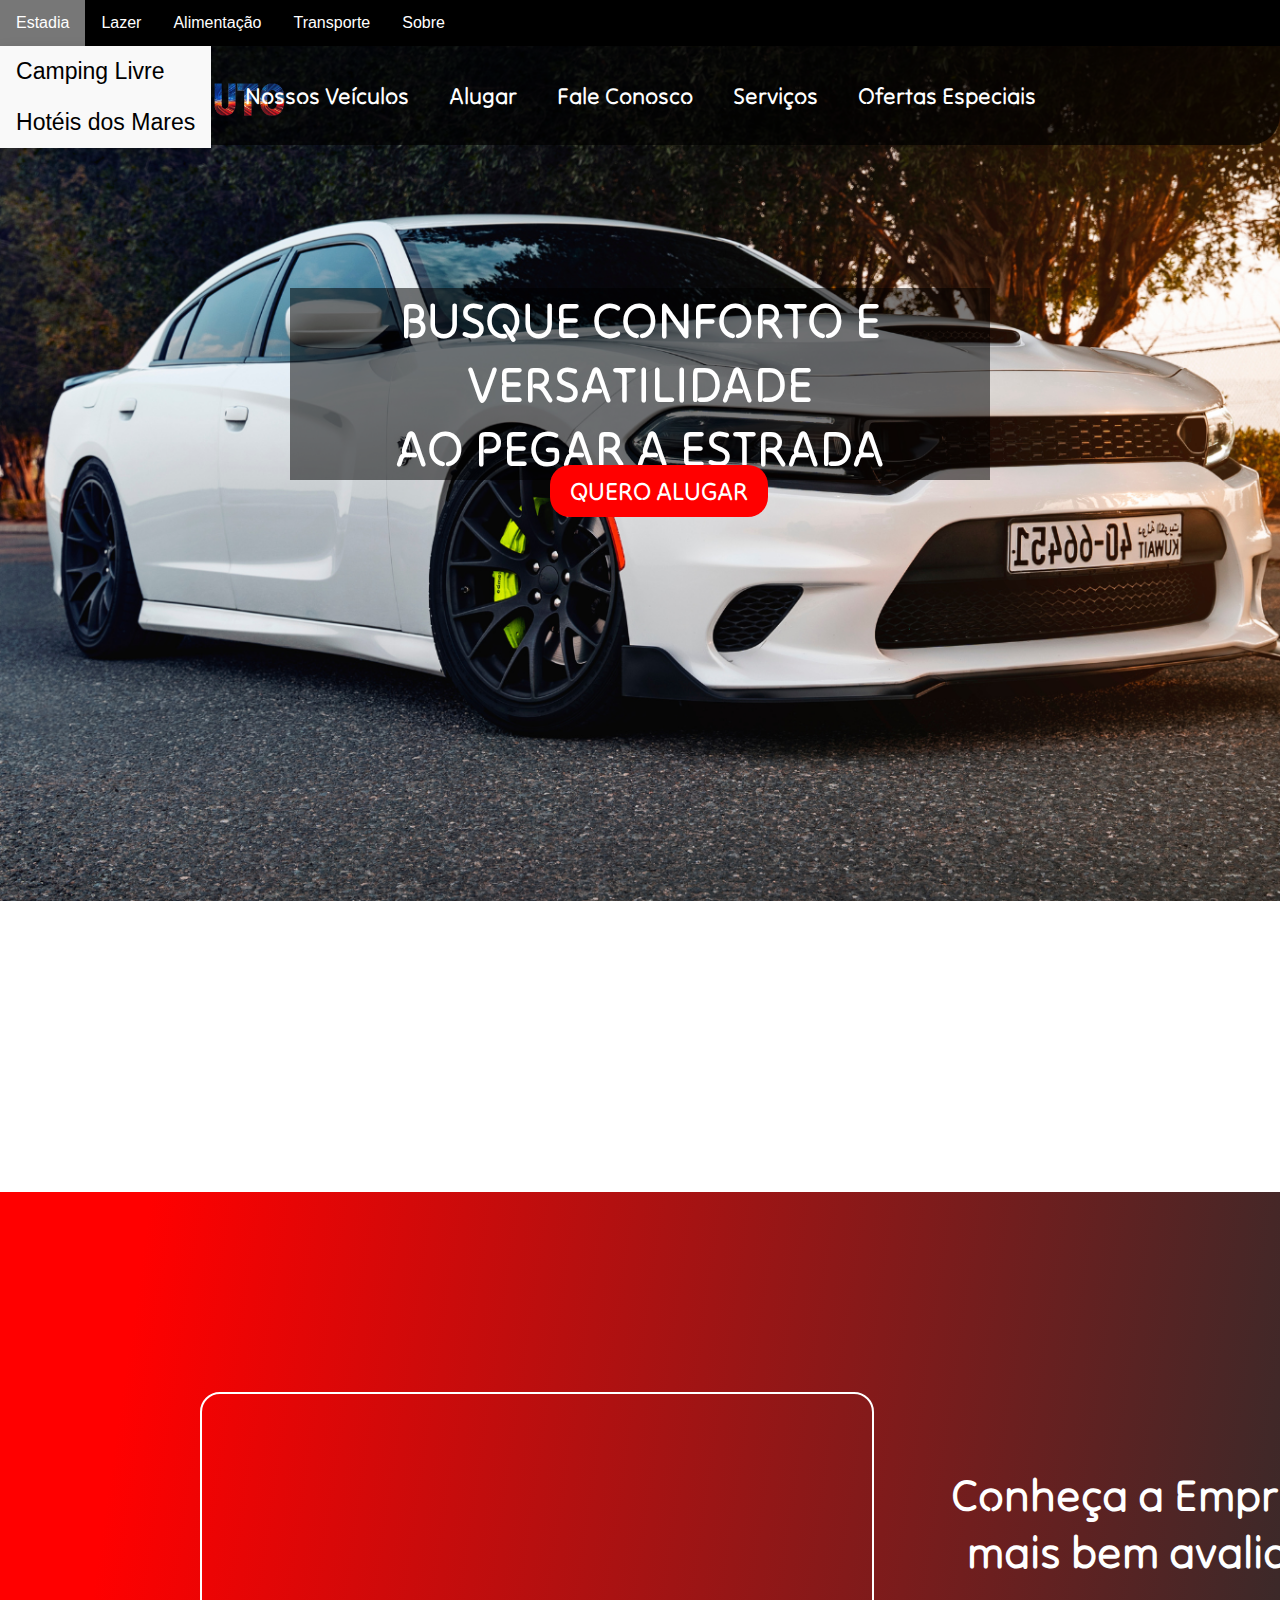
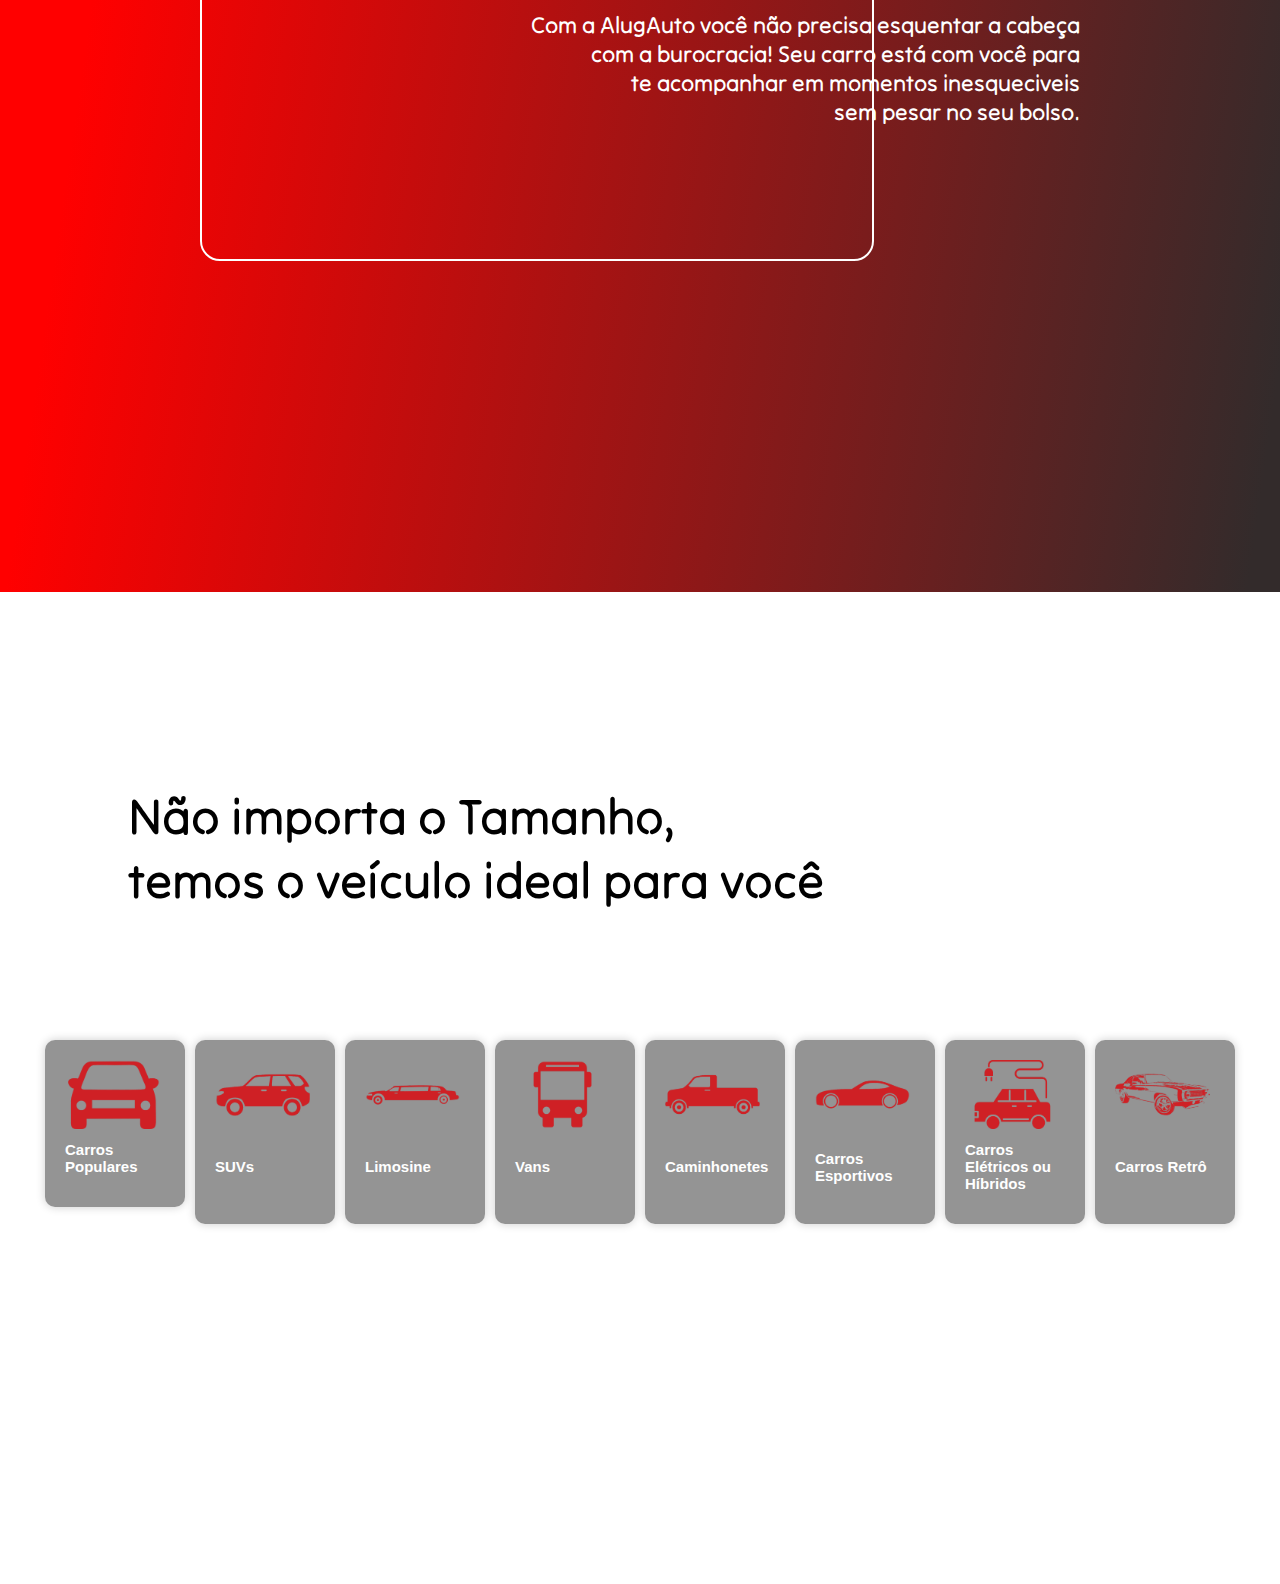
==== commit a2da6c8a: "Mudanças na Área com os modelos de Veículos" ====
--- a/index.html
+++ b/index.html
@@ -85,7 +85,7 @@
     <div class="background-image">
         <img src="/img/bg-car.png" alt="carrões" class="bg-car">
         <div class="h1-home">
-            <h1>BUSQUE CONFORTO E VERSATILIDADE <BR> PARA SUA VIAGEM DE FÉRIAS</h1>
+            <h1>BUSQUE CONFORTO E VERSATILIDADE <BR> AO PEGAR A ESTRADA</h1>
         </div>
     </div>
 
@@ -200,14 +200,15 @@
 
 <!-- Área para CTA-->
 <div class="bg-encontre">
-  <h1 class="h1-encontre">Encontre os principais modelos de <br>Veículos automotivos</h1>
+  <h1 class="h1-encontre">Não importa o Tamanho, <br>temos o veículo ideal para você</h1>
   <section>
     <div class="container">
         <!-- Carros Simples -->
-        <div class="card">
+        <a href="#" onclick="mostrarTexto('texto-car-simples', event)"><div class="card">
           <img src="/img/carros-simples.png" alt="Carro" id="car-simples">
-          <h2>Carros Simples</h2>
-        </div>
+          <h2>Carros Populares</h2>
+        </div>
+      </a>
       
         <!-- SUVs -->
         <div class="card">
@@ -255,6 +256,10 @@
           <h2>Mais</h2>
         </div>
         -->
+        <div class="texto-adicional" id="texto-car-simples">
+          <p>Texto adicional sobre Carros Simples.</p>
+        </div>
+        
 </body>
 
 </html>--- a/_css/style.css
+++ b/_css/style.css
@@ -447,15 +447,29 @@
     background-color: #0000006b;
     display: grid;
     color: #ffffff;
-    font-family: "Tilt Neon";
-    text-align: center;
+    font-family: sans-serif;
     font-size: 10px;
     padding-bottom: 2px;
     width: 100px;
     padding: 20px;
     border-radius: 10px;
     box-shadow: 0 0 10px rgba(0, 0, 0, 0.2);
-  
+    transition: background-color 0.3s;
+  }
+  
+  /* Estilo quando o card está ativo */
+  .card.active {
+    border: 2px solid red;
+  }
+  
+  /* Estilo do texto adicional */
+  .texto-adicional {
+    display: none; /* Escondido por padrão */
+  }
+  
+  /* Estilo do texto adicional quando o card está ativo */
+  .card.active .texto-adicional {
+    display: block; /* Exibido quando o card está ativo */
   }
   
   .card:hover {
@@ -471,7 +485,7 @@
     font-weight: normal;
     text-align: left;
     padding-bottom: 2px;
-    width: 500px;
+    width: 300px;
     padding: 20px;
     border-radius: 10px;
     box-shadow: 0 0 10px rgba(0, 0, 0, 0.2);
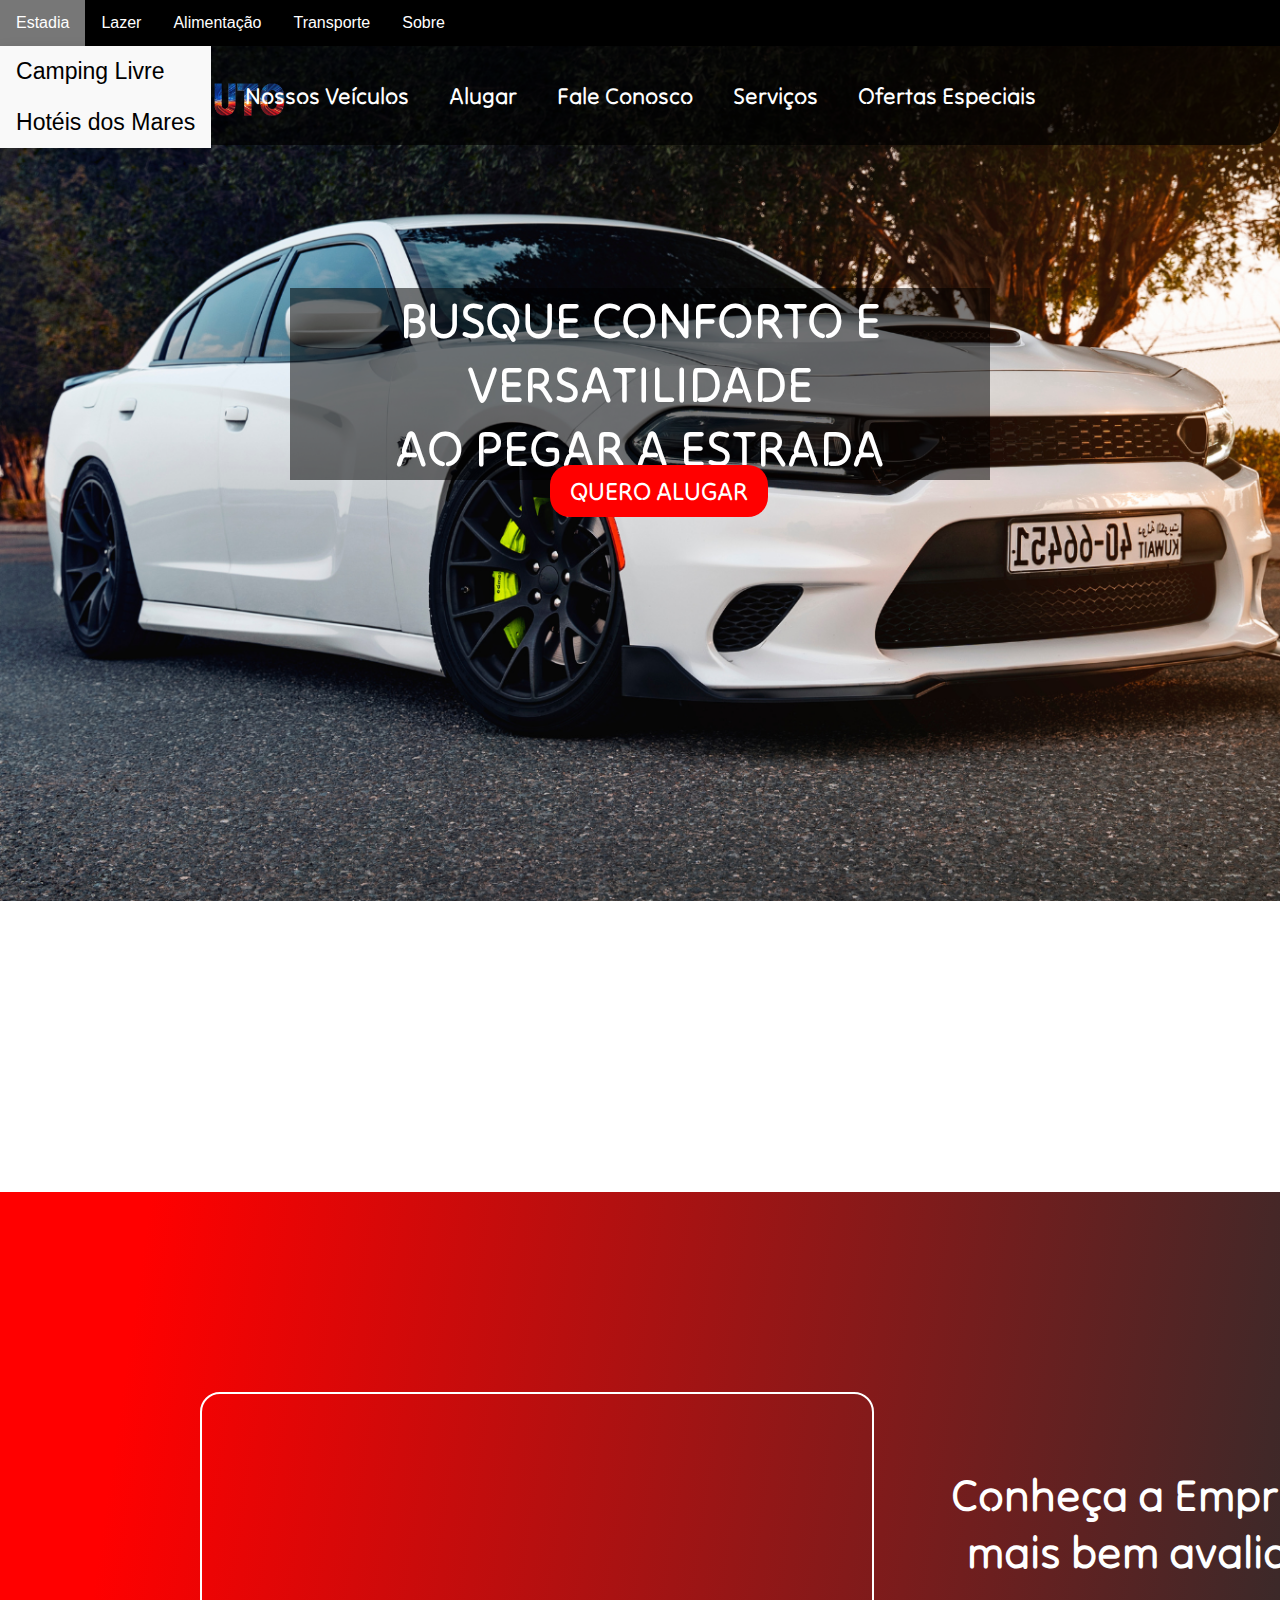
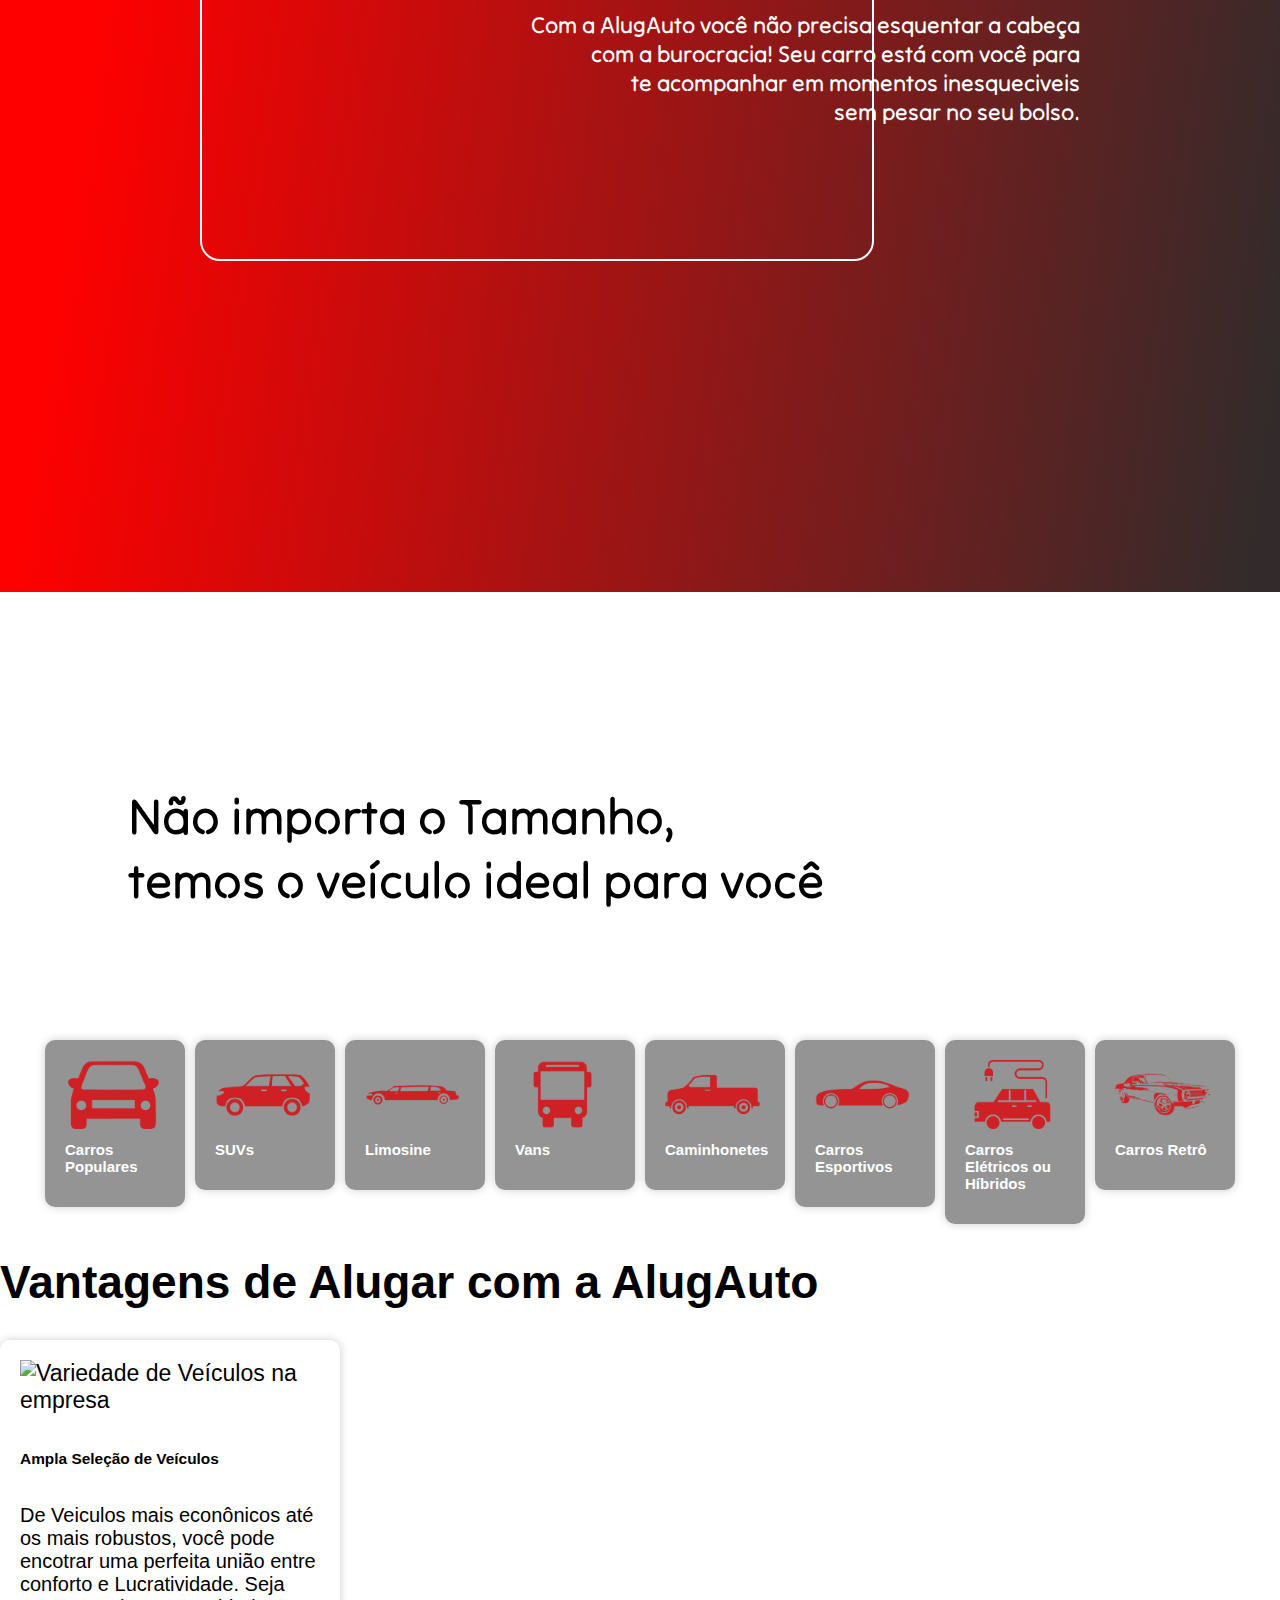
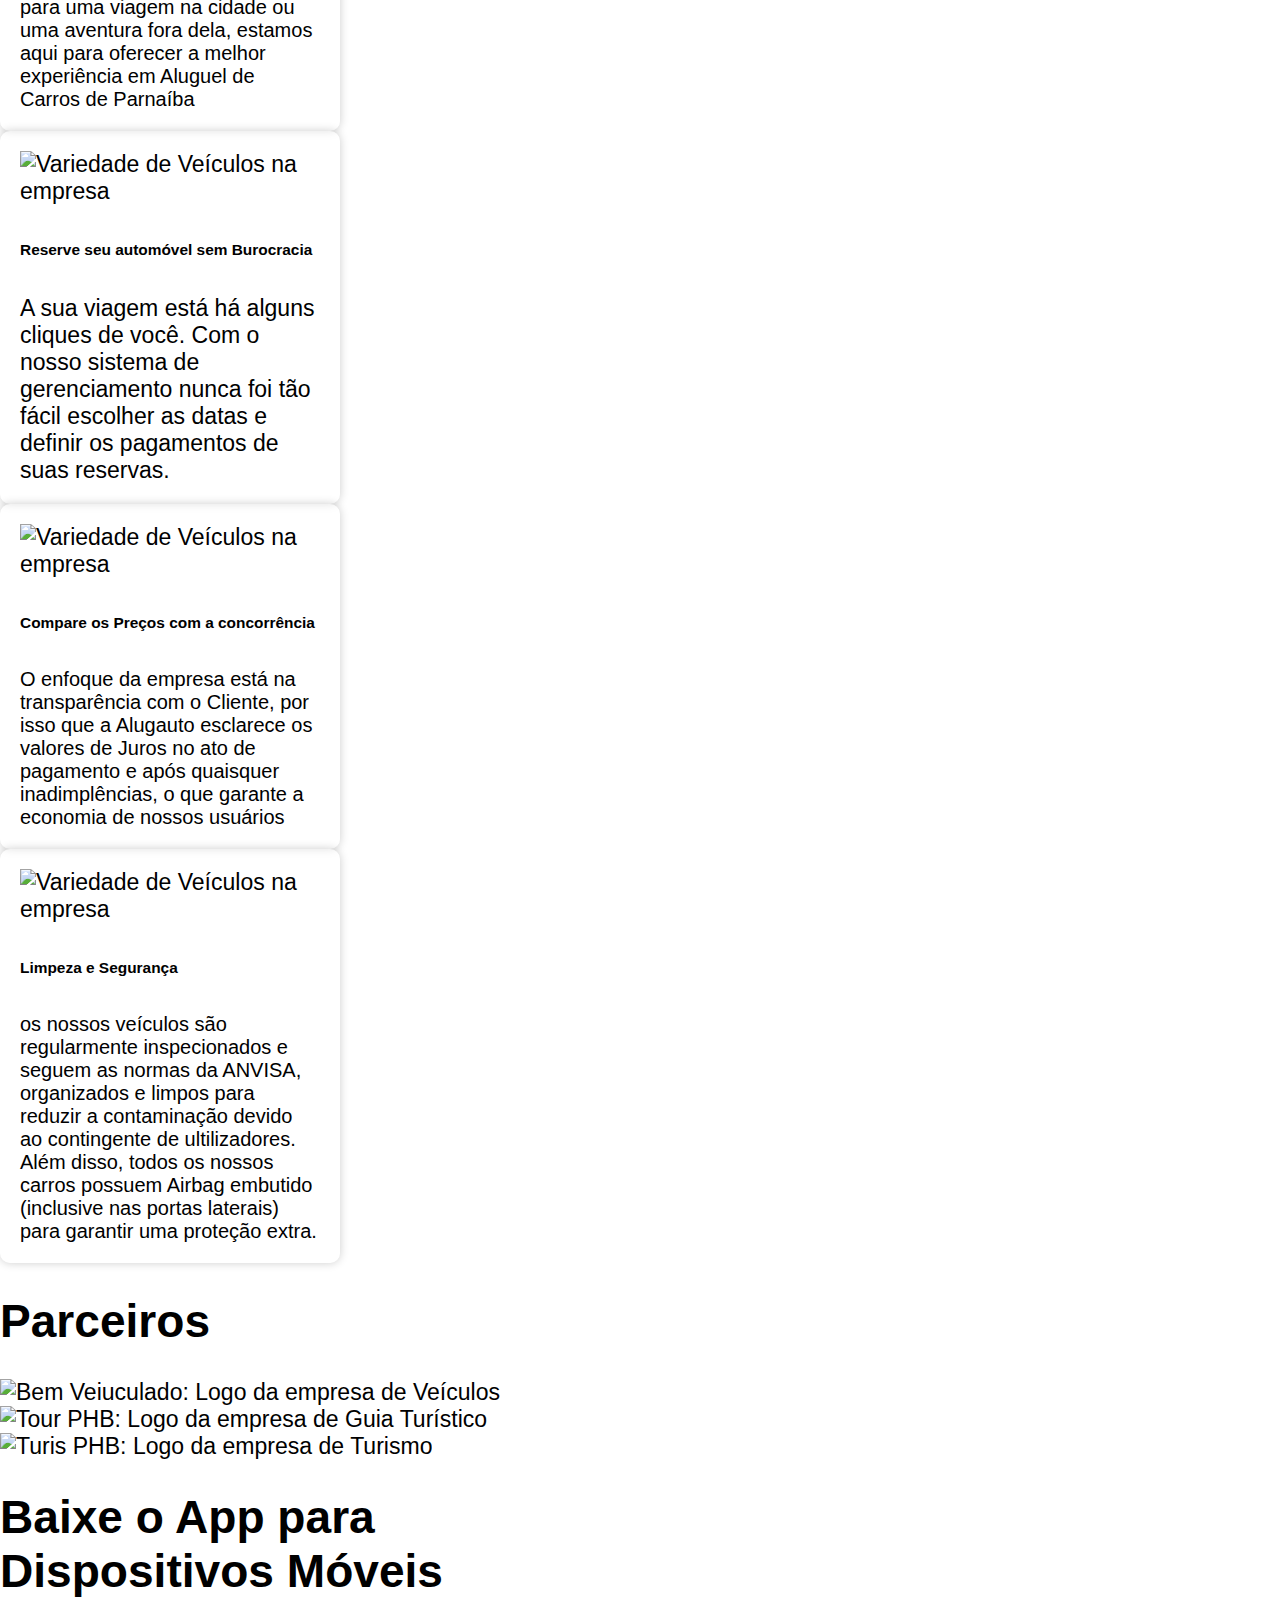
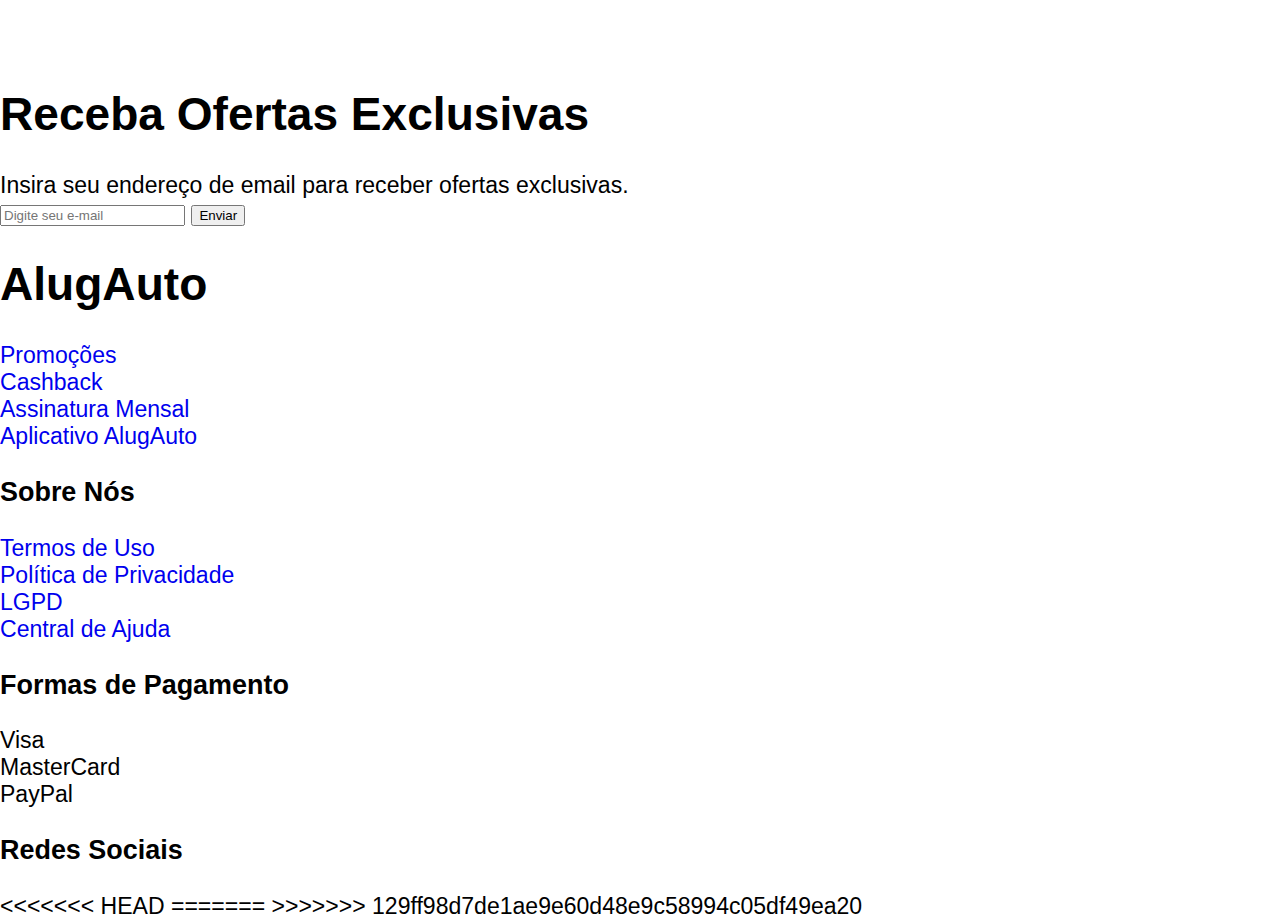
==== commit 36e06688: "Add files via upload" ====
--- a/index.html
+++ b/index.html
@@ -1,265 +1,471 @@
-<!DOCTYPE html>
-<html lang="pt-br">
-
-<head>
-    <meta charset="UTF-8">
-    <meta name="viewport" content="width=device-width, initial-scale=1.0">
-    <title>AlugAuto</title>
-    <link rel="shortcut icon" href="/img/ic-topo-2.png" type="image/x-icon" sizes="16x16">
-    <link rel="stylesheet" href="/_css/style.css">
-    <link rel="preconnect" href="https://fonts.googleapis.com">
-    <link rel="preconnect" href="https://fonts.gstatic.com" crossorigin>
-    <link href="https://fonts.googleapis.com/css2?family=Tilt+Neon&display=swap" rel="stylesheet">
-    <script src="/Js/script.js"></script>
-
-</head>
-
-<!-- Navbar Geral do Site -->
-<div class="barraDeNavegaçao">
-
-    <div class="caimento">
-      <button class="botaodecair">Estadia
-        <i class="fa fa-caret-down"></i>
-      </button>
-      <div class="conteudoDeCaida">
-        <a href="#">Camping Livre</a>
-        <a href="#">Hotéis dos Mares</a>
-      </div>
-    </div>
-    <div class="caimento">
-      <button class="botaodecair">Lazer
-        <i class="fa fa-caret-down"></i>
-      </button>
-      <div class="conteudoDeCaida">
-        <a href="#">TurisPar</a>
-        <a href="#">TOUR PHB</a>
-        <a href="#">Porto do Artesanato</a>
-        <a href="#">SkarRoller</a>
-        <a href="#">Water Kite</a>
-      </div>
-    </div>
-    <div class="caimento">
-      <button class="botaodecair">Alimentação
-        <i class="fa fa-caret-down"></i>
-      </button>
-      <div class="conteudoDeCaida">
-        <a href="#">Bankai</a>
-        <a href="#">Gellaticus</a>
-        <a href="#">Liga On</a>
-      </div>
-    </div>
-    <div class="caimento">
-      <button class="botaodecair">Transporte
-        <i class="fa fa-caret-down"></i>
-      </button>
-      <div class="conteudoDeCaida">
-        <a href="#">Casa da Aventura</a>
-        <a href="#">Alug1car</a>
-        <a href="#">L.A Passeio Marítimo</a>
-        <a href="#">Bem Veículado</a>
-      </div>
-    </div>
-    <a href="#" class="sobre-css">Sobre</a>
-    <a class="login" href="#">Login</a>
-  </div>
-
-
-<header class="header">
-
-    <!--Código da Imagem Logo:
-    <img src="/img/Icon-auto.png" alt="Icon-auto">-->
-    <a href="index.html"><img src="/img/ALUGAUTO.png" class="Logo-home" alt="imagem do Logotipo"></a>
-    <nav> <!--Navbar da Empresa-->
-        <ul class="menu">
-            <li><a href="Nossos-veiculos.html">Nossos Veículos</a></li>
-            <li><a href="Alugar.html">Alugar</a></li>
-            <li><a href="Fale-conosco.html">Fale Conosco</a></li>
-            <li><a href="Servicos.html">Serviços</a></li>
-            <li><a href="Ofertas-especiais.html">Ofertas Especiais</a></li>
-        </ul>
-    </nav>
-</header>
-
-<body>
-    <!--Área de Cadastro inicial-->
-    <div class="background-image">
-        <img src="/img/bg-car.png" alt="carrões" class="bg-car">
-        <div class="h1-home">
-            <h1>BUSQUE CONFORTO E VERSATILIDADE <BR> AO PEGAR A ESTRADA</h1>
-        </div>
-    </div>
-
-    <!--Botão para Cadastro inicial-->
-    <button class="alugar-veiculos-button" id="alugarVeiculosButton" onclick="toggleOpcoesAluguel()">QUERO ALUGAR</button>
-
-    <div class="opcoes-aluguel-veiculos" id="opcoesAluguel">
-        <label for="cidade-estado">Qual o seu Estado?</label>
-        <br>
-        <select class="cidade-estado">
-            <option value="cidade1">Selecione o Estado</option>
-            <option value="cidade2">Acre</option>
-            <option value="cidade3">Alagoas</option>
-            <option value="cidade4">Amapá</option>
-            <option value="cidade5">Amazonas</option>
-            <option value="cidade6">Bahia</option>
-            <option value="cidade7">Ceará</option>
-            <option value="cidade8">Espírito Santo</option>
-            <option value="cidade9">Goiás</option>
-            <option value="cidade10">Maranhão</option>
-            <option value="cidade11">Mato Grosso</option>
-            <option value="cidade12">Mato Grosso do Sul</option>
-            <option value="cidade13">Minas Gerais</option>
-            <option value="cidade14">Pará</option>
-            <option value="cidade15">Paraíba</option>
-            <option value="cidade16">Paraná</option>
-            <option value="cidade17">Pernambuco</option>
-            <option value="cidade18">Piauí</option>
-            <option value="cidade19">Rio de Janeiro</option>
-            <option value="cidade20">Rio Grande do Norte</option>
-            <option value="cidade21">Rio Grande do Sul</option>
-            <option value="cidade22">Rondônia</option>
-            <option value="cidade23">Roraima</option>
-            <option value="cidade24">Santa Catarina</option>
-            <option value="cidade25">São Paulo</option>
-            <option value="cidade26">Sergipe</option>
-            <option value="cidade27">Tocantins</option>
-            <option value="cidade28">Distrito Federal</option>
-
-        </select>
-        <br>
-        <label for="cidade-estado">Qual a cidade que deseja retirar o Veículo?</label>
-        <br>
-        <select class="cidade-estado">
-            <option value="cidade1">Selecione a Cidade</option>
-            <option value="cidade2">Rio Branco</option>
-            <option value="cidade3">Maceió</option>
-            <option value="cidade4">Macapá</option>
-            <option value="cidade5">Manaus</option>
-            <option value="cidade6">Salvador</option>
-            <option value="cidade7">Fortaleza</option>
-            <option value="cidade8">Vitória</option>
-            <option value="cidade9">Goiânia</option>
-            <option value="cidade10">São Luís</option>
-            <option value="cidade11">Cuiabá</option>
-            <option value="cidade12">Campo Grande</option>
-            <option value="cidade13">Belo Horizonte</option>
-            <option value="cidade14">Belém</option>
-            <option value="cidade15">João Pessoa</option>
-            <option value="cidade16">Curitiba</option>
-            <option value="cidade17">Recife</option>
-            <option value="cidade18">Teresina</option>
-            <option value="cidade19">Parnaíba</option>
-            <option value="cidade20">Rio de Janeiro</option>
-            <option value="cidade21">Natal</option>
-            <option value="cidade22">Porto Alegre</option>
-            <option value="cidade23">Porto Velho</option>
-            <option value="cidade24">Boa Vista</option>
-            <option value="cidade25">Florianópolis</option>
-            <option value="cidade26">São Paulo</option>
-            <option value="cidade27">Aracaju</option>
-            <option value="cidade28">Palmas</option>
-            <option value="cidade29">Brasilia</option>
-
-        </select>
-        <br>
-        <label for="servicos-especiais">Selecione os Serviços Especiais:</label>
-        <div class="servicos-especiais">
-            <input type="checkbox" id="seguro" name="servicos-especiais">
-            <label for="seguro">Seguro</label>
-            <input type="checkbox" id="gps" name="servicos-especiais">
-            <label for="gps">GPS</label>
-            <input type="checkbox" id="cadeira-bebe" name="servicos-especiais">
-            <label for="cadeira-bebe">Cadeira de Bebê</label>
-            <input type="checkbox" id="cadeira-bebe" name="servicos-especiais">
-            <label for="cadeira-bebe">Sem Motorista</label>
-        </div>
-        <br>
-        <br>
-
-        <label for="data-retirada">Data de Retirada:</label>
-        <input type="date" id="data-retirada">
-        <label for="data-devolucao">Data de Devolução:</label>
-        <input type="date" id="data-devolucao">
-
-        <div class="btn-opcoes">
-          <button class="btn-cancelar"><a href="index.html">Cancelar</a></button>
-          <a href="#" class="btn-continue"><button onclick="continuarAluguel()" class="btn-ct">Continuar</button></a>
-        </div>   
-    </div>
-    <!-- Área do Video de Apresentação -->
-    <section>
-    <div class="bg-video">
-      <!-- Teste 
-        <div class="gradient-rb"> -->
-          <iframe width="650" height="445" class="video-st" src="https://www.youtube.com/embed/0I1x9ew1OZU?si=ukffNzj043BbfwXG" title="YouTube video player" frameborder="0" allow="accelerometer; autoplay; clipboard-write; encrypted-media; gyroscope; picture-in-picture; web-share" referrerpolicy="strict-origin-when-cross-origin" allowfullscreen></iframe>
-        <!-- </div> -->
-        <h1 class="h1-video">Conheça a Empresa de Aluguéis <br> mais bem avaliada de Parnaíba</h1>
-        <p class="p-video">Com a AlugAuto você não precisa esquentar a cabeça <br> com a burocracia!   Seu carro está com você para <br>te acompanhar em  momentos inesqueciveis <br> sem pesar no seu bolso.</p>
-      </div>
-    </section>
-
-<!-- Área para CTA-->
-<div class="bg-encontre">
-  <h1 class="h1-encontre">Não importa o Tamanho, <br>temos o veículo ideal para você</h1>
-  <section>
-    <div class="container">
-        <!-- Carros Simples -->
-        <a href="#" onclick="mostrarTexto('texto-car-simples', event)"><div class="card">
-          <img src="/img/carros-simples.png" alt="Carro" id="car-simples">
-          <h2>Carros Populares</h2>
-        </div>
-      </a>
-      
-        <!-- SUVs -->
-        <div class="card">
-          <img src="/img/suvs.png" alt="Suv" id="car-simples">
-          <h2>SUVs</h2>
-        </div>
-      
-        <!-- Limosine -->
-        <div class="card">
-          <img src="/img/limosine.png" alt="Limosine" id="car-simples">
-          <h2>Limosine</h2>
-        </div>
-      
-        <!-- Vans -->
-        <div class="card">
-          <img src="/img/vans.png" alt="Vans" id="car-simples">
-          <h2>Vans</h2>
-        </div>
-      
-        <!-- Caminhonetes -->
-        <div class="card">
-          <img src="/img/caminhonetes.png" alt="caminhonetes" id="car-simples">
-          <h2>Caminhonetes</h2>
-        </div>
-      
-        <!-- Carros Esportivos -->
-        <div class="card">
-          <img src="/img/carros-esportivos.png" alt="Carros esportivos" id="car-simples">
-          <h2>Carros Esportivos</h2>
-        </div>
-      
-        <!-- Carros Elétricos ou Híbridos -->
-        <div class="card">
-          <img src="/img/carros-eletricos.png" alt="Carros elétricos" id="car-simples">
-          <h2>Carros Elétricos ou Híbridos</h2>
-        </div>
-        <!-- Carros Retrô -->
-        <div class="card">
-          <img src="/img/carros-retro.png" alt="Carros Retro" id="car-simples">
-          <h2>Carros Retrô</h2>
-        </div>
-        <!-- Mais 
-        <div class="card">
-          <img src="/img/mais.png" alt="mais" id="car-simples">
-          <h2>Mais</h2>
-        </div>
-        -->
-        <div class="texto-adicional" id="texto-car-simples">
-          <p>Texto adicional sobre Carros Simples.</p>
-        </div>
-        
-</body>
-
+<!DOCTYPE html>
+<html lang="pt-br">
+
+<head>
+  <meta charset="UTF-8">
+  <meta name="viewport" content="width=device-width, initial-scale=1.0">
+  <title>AlugAuto</title>
+  <link rel="shortcut icon" href="/img/ic-topo-2.png" type="image/x-icon" sizes="16x16">
+  <link rel="stylesheet" href="/_css/style.css">
+  <link rel="preconnect" href="https://fonts.googleapis.com">
+  <link rel="preconnect" href="https://fonts.gstatic.com" crossorigin>
+  <link href="https://fonts.googleapis.com/css2?family=Tilt+Neon&display=swap" rel="stylesheet">
+  <link href="https://fonts.googleapis.com/css2?family=Inter:wght@100..900&display=swap" rel="stylesheet">
+  <script src="/Js/script.js"></script>
+
+</head>
+
+<!-- Navbar Geral do Site -->
+<div class="barraDeNavegaçao">
+
+  <div class="caimento">
+    <button class="botaodecair">Estadia
+      <i class="fa fa-caret-down"></i>
+    </button>
+    <div class="conteudoDeCaida">
+      <a href="#">Camping Livre</a>
+      <a href="#">Hotéis dos Mares</a>
+    </div>
+  </div>
+  <div class="caimento">
+    <button class="botaodecair">Lazer
+      <i class="fa fa-caret-down"></i>
+    </button>
+    <div class="conteudoDeCaida">
+      <a href="#">TurisPar</a>
+      <a href="#">TOUR PHB</a>
+      <a href="#">Porto do Artesanato</a>
+      <a href="#">SkarRoller</a>
+      <a href="#">Water Kite</a>
+    </div>
+  </div>
+  <div class="caimento">
+    <button class="botaodecair">Alimentação
+      <i class="fa fa-caret-down"></i>
+    </button>
+    <div class="conteudoDeCaida">
+      <a href="#">Bankai</a>
+      <a href="#">Gellaticus</a>
+      <a href="#">Liga On</a>
+    </div>
+  </div>
+  <div class="caimento">
+    <button class="botaodecair">Transporte
+      <i class="fa fa-caret-down"></i>
+    </button>
+    <div class="conteudoDeCaida">
+      <a href="#">Casa da Aventura</a>
+      <a href="#">Alug1car</a>
+      <a href="#">L.A Passeio Marítimo</a>
+      <a href="#">Bem Veículado</a>
+    </div>
+  </div>
+  <a href="#" class="sobre-css">Sobre</a>
+  <a class="login" href="#">Login</a>
+</div>
+
+
+<header class="header">
+
+  <!--Código da Imagem Logo:
+    <img src="/img/Icon-auto.png" alt="Icon-auto">-->
+  <a href="index.html"><img src="/img/ALUGAUTO.png" class="Logo-home" alt="imagem do Logotipo"></a>
+  <nav> <!--Navbar da Empresa-->
+    <ul class="menu">
+      <li><a href="Nossos-veiculos.html">Nossos Veículos</a></li>
+      <li><a href="Alugar.html">Alugar</a></li>
+      <li><a href="Fale-conosco.html">Fale Conosco</a></li>
+      <li><a href="Servicos.html">Serviços</a></li>
+      <li><a href="Ofertas-especiais.html">Ofertas Especiais</a></li>
+    </ul>
+  </nav>
+</header>
+
+<body>
+  <!--Área de Cadastro inicial-->
+  <div class="background-image">
+    <img src="/img/bg-car.png" alt="carrões" class="bg-car">
+    <div class="h1-home">
+      <h1>BUSQUE CONFORTO E VERSATILIDADE <BR> AO PEGAR A ESTRADA</h1>
+    </div>
+  </div>
+
+  <!--Botão para Cadastro inicial-->
+  <button class="alugar-veiculos-button" id="alugarVeiculosButton" onclick="toggleOpcoesAluguel()">QUERO ALUGAR</button>
+
+  <div class="opcoes-aluguel-veiculos" id="opcoesAluguel">
+    <label for="cidade-estado">Qual o seu Estado?</label>
+    <br>
+    <select class="cidade-estado">
+      <option value="cidade1">Selecione o Estado</option>
+      <option value="cidade2">Acre</option>
+      <option value="cidade3">Alagoas</option>
+      <option value="cidade4">Amapá</option>
+      <option value="cidade5">Amazonas</option>
+      <option value="cidade6">Bahia</option>
+      <option value="cidade7">Ceará</option>
+      <option value="cidade8">Espírito Santo</option>
+      <option value="cidade9">Goiás</option>
+      <option value="cidade10">Maranhão</option>
+      <option value="cidade11">Mato Grosso</option>
+      <option value="cidade12">Mato Grosso do Sul</option>
+      <option value="cidade13">Minas Gerais</option>
+      <option value="cidade14">Pará</option>
+      <option value="cidade15">Paraíba</option>
+      <option value="cidade16">Paraná</option>
+      <option value="cidade17">Pernambuco</option>
+      <option value="cidade18">Piauí</option>
+      <option value="cidade19">Rio de Janeiro</option>
+      <option value="cidade20">Rio Grande do Norte</option>
+      <option value="cidade21">Rio Grande do Sul</option>
+      <option value="cidade22">Rondônia</option>
+      <option value="cidade23">Roraima</option>
+      <option value="cidade24">Santa Catarina</option>
+      <option value="cidade25">São Paulo</option>
+      <option value="cidade26">Sergipe</option>
+      <option value="cidade27">Tocantins</option>
+      <option value="cidade28">Distrito Federal</option>
+
+    </select>
+    <br>
+    <label for="cidade-estado">Qual a cidade que deseja retirar o Veículo?</label>
+    <br>
+    <select class="cidade-estado">
+      <option value="cidade1">Selecione a Cidade</option>
+      <option value="cidade2">Rio Branco</option>
+      <option value="cidade3">Maceió</option>
+      <option value="cidade4">Macapá</option>
+      <option value="cidade5">Manaus</option>
+      <option value="cidade6">Salvador</option>
+      <option value="cidade7">Fortaleza</option>
+      <option value="cidade8">Vitória</option>
+      <option value="cidade9">Goiânia</option>
+      <option value="cidade10">São Luís</option>
+      <option value="cidade11">Cuiabá</option>
+      <option value="cidade12">Campo Grande</option>
+      <option value="cidade13">Belo Horizonte</option>
+      <option value="cidade14">Belém</option>
+      <option value="cidade15">João Pessoa</option>
+      <option value="cidade16">Curitiba</option>
+      <option value="cidade17">Recife</option>
+      <option value="cidade18">Teresina</option>
+      <option value="cidade19">Parnaíba</option>
+      <option value="cidade20">Rio de Janeiro</option>
+      <option value="cidade21">Natal</option>
+      <option value="cidade22">Porto Alegre</option>
+      <option value="cidade23">Porto Velho</option>
+      <option value="cidade24">Boa Vista</option>
+      <option value="cidade25">Florianópolis</option>
+      <option value="cidade26">São Paulo</option>
+      <option value="cidade27">Aracaju</option>
+      <option value="cidade28">Palmas</option>
+      <option value="cidade29">Brasilia</option>
+
+    </select>
+    <br>
+    <label for="servicos-especiais">Selecione os Serviços Especiais:</label>
+    <div class="servicos-especiais">
+      <input type="checkbox" id="seguro" name="servicos-especiais">
+      <label for="seguro">Seguro</label>
+      <input type="checkbox" id="gps" name="servicos-especiais">
+      <label for="gps">GPS</label>
+      <input type="checkbox" id="cadeira-bebe" name="servicos-especiais">
+      <label for="cadeira-bebe">Cadeira de Bebê</label>
+      <input type="checkbox" id="cadeira-bebe" name="servicos-especiais">
+      <label for="cadeira-bebe">Sem Motorista</label>
+    </div>
+    <br>
+    <br>
+
+    <label for="data-retirada">Data de Retirada:</label>
+    <input type="date" id="data-retirada">
+    <label for="data-devolucao">Data de Devolução:</label>
+    <input type="date" id="data-devolucao">
+
+    <div class="btn-opcoes">
+      <button class="btn-cancelar"><a href="index.html">Cancelar</a></button>
+      <a href="#" class="btn-continue"><button onclick="continuarAluguel()" class="btn-ct">Continuar</button></a>
+    </div>
+  </div>
+  <!-- Área do Video de Apresentação -->
+  <section>
+    <div class="bg-video">
+      <!-- Teste 
+        <div class="gradient-rb"> -->
+      <iframe width="650" height="445" class="video-st"
+        src="https://www.youtube.com/embed/0I1x9ew1OZU?si=ukffNzj043BbfwXG" title="YouTube video player" frameborder="0"
+        allow="accelerometer; autoplay; clipboard-write; encrypted-media; gyroscope; picture-in-picture; web-share"
+        referrerpolicy="strict-origin-when-cross-origin" allowfullscreen></iframe>
+      <!-- </div> -->
+      <h1 class="h1-video">Conheça a Empresa de Aluguéis <br> mais bem avaliada de Parnaíba</h1>
+      <p class="p-video">Com a AlugAuto você não precisa esquentar a cabeça <br> com a burocracia! Seu carro está com
+        você para <br>te acompanhar em momentos inesqueciveis <br> sem pesar no seu bolso.</p>
+    </div>
+  </section>
+
+  <!-- Área para CTA-->
+  <div class="bg-encontre">
+    <h1 class="h1-encontre">Não importa o Tamanho, <br>temos o veículo ideal para você</h1>
+    <section>
+      <div class="container">
+        <!-- Carros Simples -->
+        <a href="#" onclick="mostrarTexto('texto-car-simples', event)">
+          <div class="card">
+            <img src="/img/carros-simples.png" alt="Carro" id="car-simples">
+            <h2>Carros Populares</h2>
+          </div>
+        </a>
+
+        <!-- SUVs -->
+        <a href="#" onclick="mostrarTexto('texto-car-simples2', event)">
+          <div class="card">
+            <img src="/img/suvs.png" alt="Suv" id="car-simples">
+            <h2>SUVs</h2>
+          </div>
+        </a>
+
+        <!-- Limosine -->
+        <a href="#" onclick="mostrarTexto('texto-car-simples3', event)">
+          <div class="card">
+            <img src="/img/limosine.png" alt="Limosine" id="car-simples">
+            <h2>Limosine</h2>
+          </div>
+        </a>
+
+        <!-- Vans -->
+        <a href="#" onclick="mostrarTexto('texto-car-simples4', event)">
+          <div class="card">
+            <img src="/img/vans.png" alt="Vans" id="car-simples">
+            <h2>Vans</h2>
+          </div>
+        </a>
+
+        <!-- Caminhonetes -->
+        <a href="#" onclick="mostrarTexto('texto-car-simples5', event)">
+          <div class="card">
+            <img src="/img/caminhonetes.png" alt="caminhonetes" id="car-simples">
+            <h2>Caminhonetes</h2>
+          </div>
+        </a>
+
+        <!-- Carros Esportivos -->
+        <a href="#" onclick="mostrarTexto('texto-car-simples6', event)">
+          <div class="card">
+            <img src="/img/carros-esportivos.png" alt="Carros esportivos" id="car-simples">
+            <h2>Carros Esportivos</h2>
+          </div>
+        </a>
+
+        <!-- Carros Elétricos ou Híbridos -->
+        <a href="#" onclick="mostrarTexto('texto-car-simples7', event)">
+          <div class="card">
+            <img src="/img/carros-eletricos.png" alt="Carros elétricos" id="car-simples">
+            <h2>Carros Elétricos ou Híbridos</h2>
+          </div>
+        </a>
+        <!-- Carros Retrô -->
+        <a href="#" onclick="mostrarTexto('texto-car-simples8', event)">
+          <div class="card">
+            <img src="/img/carros-retro.png" alt="Carros Retro" id="car-simples">
+            <h2>Carros Retrô</h2>
+          </div>
+        </a>
+
+        <!-- Mais 
+        <div class="card">
+          <img src="/img/mais.png" alt="mais" id="car-simples">
+          <h2>Mais</h2>
+        </div>
+        -->
+
+        <!-- Modelos de carros Simples -->
+
+        <div class="texto-adicional" id="texto-car-simples">
+          <p><b>Principais Carros Populares:</b> <br><br> - Corola Cross <br><br> - Honda Civic <br><br> - Volkswagen
+            Gol</p>
+        </div>
+
+        <!-- Modelos de carros SUVS -->
+
+        <div class="texto-adicional" id="texto-car-simples2">
+          <p><b>Principais SUVS:</b> <br><br> - Toyota RAV4 <br><br> - Honda CR-V <br><br> - Jeep Cherok</p>
+        </div>
+
+        <!-- Modelos de Limosine -->
+
+        <div class="texto-adicional" id="texto-car-simples3">
+          <p><b>Principais Limosines:</b> <br><br> - Lincon Town Car <br><br> - Mercedes Benz Classic S <br><br> - BMW
+            Séries 7</p>
+        </div>
+
+        <!-- Modelos de Vans -->
+
+        <div class="texto-adicional" id="texto-car-simples4">
+          <p><b>Principais Vans:</b> <br><br> - Mercedes-Benz Sprinter <br><br> - Ford Transit <br><br> - Chevrolet
+            Express</p>
+        </div>
+
+        <!-- Modelos de Caminhonetes -->
+
+        <div class="texto-adicional" id="texto-car-simples5">
+          <p><b>Principais Caminhonetes:</b> <br><br> - Ford F-150 <br><br> - Chevrolet Silverado <br><br> - RAM 1500
+          </p>
+        </div>
+
+        <!-- Modelos de Carros Esportivos -->
+
+        <div class="texto-adicional" id="texto-car-simples6">
+          <p><b>Principais Esportivos:</b> <br><br> - Porsche 911 <br><br> - Ferrari 488 <br><br> - Lamborghini Huracan
+          </p>
+        </div>
+
+        <!-- Modelos de Carros elétricos ou híbridos -->
+
+        <div class="texto-adicional" id="texto-car-simples7">
+          <p><b>Principais Elétricos:</b> <br><br> - Tesla Model S <br><br> - Toyota Prius <br><br> - Nissan Leaf</p>
+        </div>
+
+        <!-- Modelos de Carros Retrô -->
+
+        <div class="texto-adicional" id="texto-car-simples8">
+          <p><b>Principais Retrô:</b> <br><br> - Dodge Charger 1970 <br><br> - Mustang GT 500 1967 <br><br> - Restomod
+            1960 Chevrolet Impala</p>
+        </div>
+      </div>
+      <section>
+        <div class="vantagens-servico">
+          <h1>Vantagens de Alugar com a AlugAuto</h1>
+          <div class="container2">
+            <div class="card2">
+              <img src="img/Motivos-pra-alugar-conosco/variedades-icon.png" alt="Variedade de Veículos na empresa">
+              <h6>Ampla Seleção de Veículos</h6>
+              <p style="font-size: 20px;">De Veiculos mais econônicos até os mais robustos, você pode encotrar uma
+                perfeita união entre conforto e Lucratividade. Seja para uma viagem na cidade ou uma aventura fora dela,
+                estamos aqui para oferecer a melhor experiência em Aluguel de Carros de Parnaíba</p>
+            </div>
+
+            <div class="card2">
+              <img src="img/Motivos-pra-alugar-conosco/Reserve-icon.png" alt="Variedade de Veículos na empresa">
+              <h6>Reserve seu automóvel sem Burocracia</h6>
+              <p>A sua viagem está há alguns cliques de você. Com o nosso sistema de gerenciamento nunca foi tão fácil
+                escolher as datas e definir os pagamentos de suas reservas.</p>
+            </div>
+
+            <div class="card2">
+              <img src="img/Motivos-pra-alugar-conosco/Comparar-icon.png" alt="Variedade de Veículos na empresa">
+              <h6>Compare os Preços com a concorrência</h6>
+              <p style="font-size: 20px;">O enfoque da empresa está na transparência com o Cliente,
+                por isso que a Alugauto esclarece os valores de Juros no
+                ato de pagamento e após quaisquer inadimplências, o que garante a
+                economia de nossos usuários</p>
+            </div>
+
+            <div class="card2">
+              <img src="img/Motivos-pra-alugar-conosco/limpeza-icon.png" alt="Variedade de Veículos na empresa">
+              <h6>Limpeza e Segurança</h6>
+              <p style="font-size: 20px;">os nossos veículos são regularmente inspecionados e seguem as normas da
+                ANVISA, organizados e limpos para reduzir a contaminação devido ao contingente de ultilizadores. Além
+                disso, todos os nossos carros possuem Airbag embutido (inclusive nas portas laterais) para garantir uma
+                proteção extra.</p>
+            </div>
+          </div>
+        </div>
+      </section>
+
+
+      <!-- Parceiros -->
+      <section>
+        <div class="parceiros">
+          <h1 class="h1-parceiros">Parceiros</h1>
+          <div class="card-parceiros">
+            <img src="/img/Parceiros/Max Sidhartha -Bem_veiculado-copia.png"
+              alt="Bem Veiuculado: Logo da empresa de Veículos">
+          </div>
+          <div class="card-parceiros">
+            <img src="/img/Parceiros/Jaiza -Tourphb.png" alt="Tour PHB: Logo da empresa de Guia Turístico">
+          </div>
+
+          <div class="card-parceiros">
+            <img src="/img/Parceiros/Turis-removebg.png" alt="Turis PHB: Logo da empresa de Turismo" id="Turis">
+          </div>
+        </div>
+      </section>
+
+
+      <!-- Área de Receber Ofertas Exclusivas -->
+
+      <section>
+        <div class="Boxes-ofertas">
+          <div class="boxes-card">
+            <h1>Baixe o App para <br>
+              Dispositivos Móveis</h1>
+            <div class="img-cll">
+              <img src="/img/Smartphone-app.png" alt="">
+            </div>
+          </div>
+          <div class="boxes-card">
+            <h1>Receba Ofertas Exclusivas</h1>
+            <p>Insira seu endereço de email para receber ofertas exclusivas.</p>
+            <div class="email-area">
+              <input type="email" class="email-input" placeholder="Digite seu e-mail">
+              <button type="submit" class="enviar">Enviar</button>
+            </div>
+          </div>
+      </section>
+
+</body>
+
+<!-- Footer do Site -->
+<footer class="pezao">
+  <div class="pezao-conteudo">
+    <div class="section">
+      <h1 class="AlugAuto-h1">AlugAuto</h1>
+      <div class="section">
+        <ul>
+          <li><a href="#">Promoções</a></li>
+          <li><a href="#">Cashback</a></li>
+          <li><a href="#">Assinatura Mensal</a></li>
+          <li><a href="#">Aplicativo AlugAuto</a></li>
+        </ul>
+      </div>
+    </div>
+
+    <div class="section">
+      <h3>Sobre Nós</h3>
+      <ul>
+        <li><a href="#">Termos de Uso</a></li>
+        <li><a href="#">Política de Privacidade</a></li>
+        <li><a href="#">LGPD</a></li>
+        <li><a href="#">Central de Ajuda</a></li>
+      </ul>
+    </div>
+
+    <div class="section">
+      <h3>Formas de Pagamento</h3>
+      <ul>
+        <li>Visa</li>
+        <li>MasterCard</li>
+        <li>PayPal</li>
+      </ul>
+    </div>
+    <div class="section">
+      <h3>Redes Sociais</h3>
+      <div class="redes-sociais">
+<<<<<<< HEAD
+        <a href="#" class="social-icon"> </a>
+        <a href="#" class="social-icon">  </a>
+        <a href="#" class="social-icon">  </a>
+        <a href="#" class="social-icon">  </a>
+=======
+        <a href="#" class="social-icon"> <i class="fab fa-facebook-f"></i> </a>
+        <a href="#" class="social-icon"> <i class="fab fa-twitter"></i> </a>
+        <a href="#" class="social-icon"> <i class="fab fa-instagram"></i> </a>
+        <a href="#" class="social-icon"> <i class="fab fa-linkedin-in"></i> </a>
+>>>>>>> 129ff98d7de1ae9e60d48e9c58994c05df49ea20
+      </div>
+    </div>
+  </div>
+</footer>
+
+
 </html>